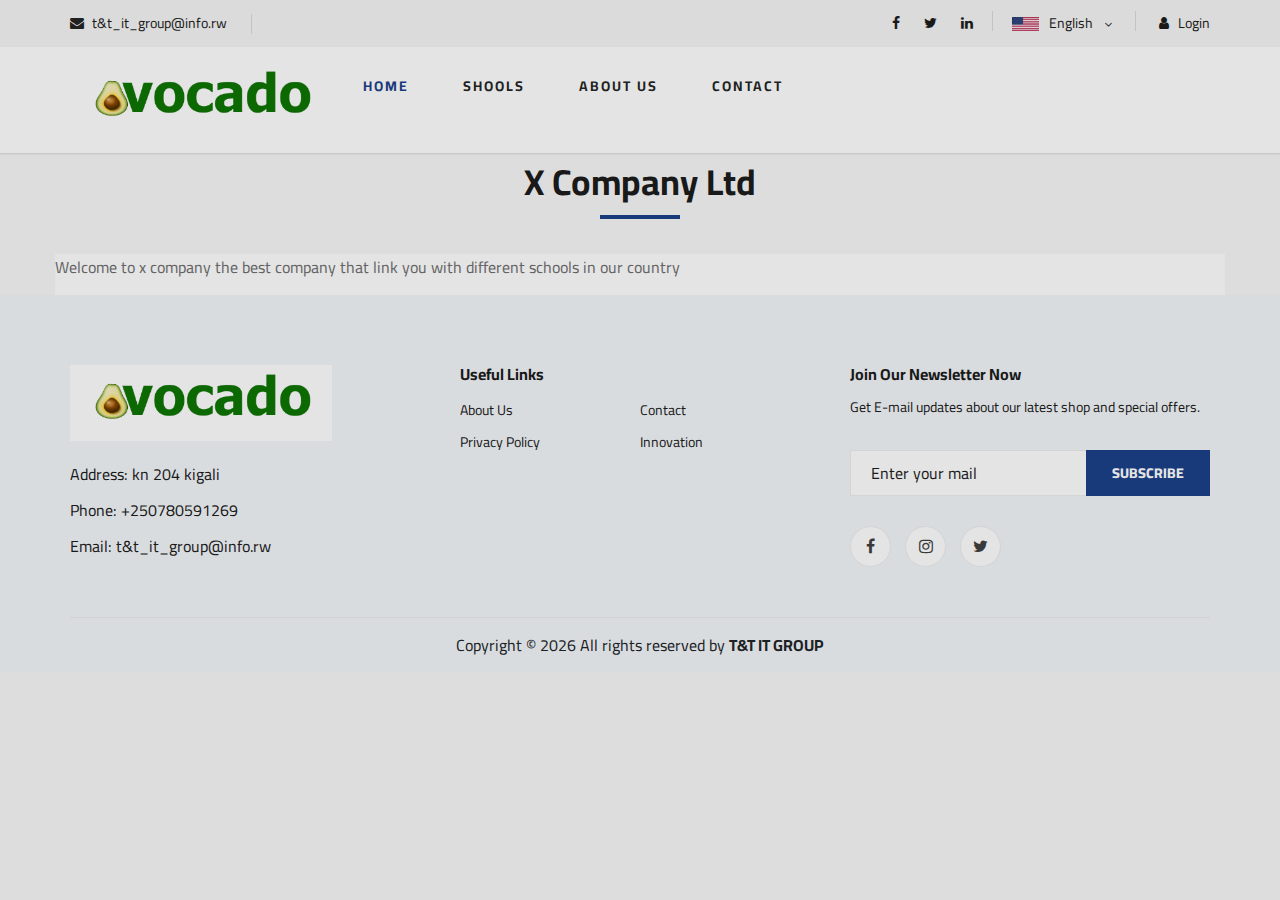
==== index.html @ 7d03db3f "uploading files" ====
<!DOCTYPE html>
<html lang="eng">

<head>
    <!-- <meta charset="UTF-8">
    <meta name="description" content="Ogani Template">
    <meta name="keywords" content="Ogani, unica, creative, html">
    <meta name="viewport" content="width=device-width, initial-scale=1.0">
    <meta http-equiv="X-UA-Compatible" content="ie=edge"> -->
    <title>Home | ...</title>

    <!-- Google Font -->
    <link href="https://fonts.googleapis.com/css2?family=Cairo:wght@200;300;400;600;900&display=swap" rel="stylesheet">

    <!-- Css Styles -->
    <link rel="stylesheet" href="css/bootstrap.min.css" type="text/css">
    <link rel="stylesheet" href="css/font-awesome.min.css" type="text/css">
    <link rel="stylesheet" href="css/elegant-icons.css" type="text/css">
    <link rel="stylesheet" href="css/nice-select.css" type="text/css">
    <link rel="stylesheet" href="css/jquery-ui.min.css" type="text/css">
    <link rel="stylesheet" href="css/owl.carousel.min.css" type="text/css">
    <link rel="stylesheet" href="css/slicknav.min.css" type="text/css">
    <link rel="stylesheet" href="css/style.css" type="text/css">
</head>

<body>
    <!-- Page Preloder -->
    <div id="preloder">
        <div class="loader"></div>
    </div>

    <!-- Humberger Begin -->
    <div class="humberger__menu__overlay"></div>
    <div class="humberger__menu__wrapper">
        <div class="humberger__menu__logo">
            <a href="#"><img src="img/logo.png" alt=""></a>
        </div>
        <div class="humberger__menu__cart">
            <ul>
                <li><a href="#"><i class="fa fa-heart"></i> <span>1</span></a></li>
                <li><a href="#"><i class="fa fa-shopping-bag"></i> <span>3</span></a></li>
            </ul>
            <div class="header__cart__price">item: <span>$150.00</span></div>
        </div>
        <div class="humberger__menu__widget">
            <div class="header__top__right__language">
                <img src="img/language.png" alt="">
                <div>English</div>
                <span class="arrow_carrot-down"></span>
                <ul>
                    <li><a href="#">Kinyarwanda</a></li>
                    <li><a href="#">English</a></li>
                </ul>
            </div>
            <div class="header__top__right__auth">
                <a href="#"><i class="fa fa-user"></i> Login</a>
            </div>
        </div>
        <nav class="humberger__menu__nav mobile-menu">
            <ul>
                <li class="active"><a href="#">Home</a></li>
                <li><a href="shools.html">Shools</a></li>
                <li><a href="./contact.html">About Us</a></li>
                <li><a href="./contact.html">Contact</a></li>
            </ul>
        </nav>
        <div id="mobile-menu-wrap"></div>
        
        <div class="humberger__menu__contact">
            <ul>
                <li><i class="fa fa-envelope"></i> t&t_it_group@info.rw</li>
                <li></li>
            </ul>
        </div>
    </div>
    <!-- Humberger End -->

    <!-- Header Section Begin -->
    <header class="header">
        <div class="header__top">
            <div class="container">
                <div class="row">
                    <div class="col-lg-6 col-md-6">
                        <div class="header__top__left">
                            <ul>
                                <li><i class="fa fa-envelope"></i> t&t_it_group@info.rw</li>
                                <li></li>
                            </ul>
                        </div>
                    </div>
                    <div class="col-lg-6 col-md-6">
                        <div class="header__top__right">
                            <div class="header__top__right__social">
                                <a href="#"><i class="fa fa-facebook"></i></a>
                                <a href="#"><i class="fa fa-twitter"></i></a>
                                <a href="#"><i class="fa fa-linkedin"></i></a>

                            </div>
                            <div class="header__top__right__language">
                                <img src="img/language.png" alt="">
                                <div>English</div>
                                <span class="arrow_carrot-down"></span>
                                <ul>
                                    <li><a href="#">Kinyarwanda</a></li>
                                    <li><a href="#">English</a></li>
                                </ul>
                            </div>
                            <div class="header__top__right__auth">
                                <a href="#"><i class="fa fa-user"></i> Login</a>
                            </div>
                        </div>
                    </div>
                </div>
            </div>
        </div>
        <div class="div_header mb-2">
            <div class="container">
                <div class="row">
                    <div class="col-lg-3">
                        <div class="header__logo">
                            <a href="./index.html"><img src="img/logo.png" alt=""></a>
                        </div>
                    </div>
                    <div class="col-lg-6">
                        <nav class="header__menu">
                            <ul>
                                <li class="active"><a href="#">Home</a></li>
                                <li><a href="shools.html">Shools</a></li>
                                <li><a href="./about.html">About Us</a></li>
                                <li><a href="./contact.html">Contact</a></li>
                            </ul>
                        </nav>
                    </div>
                    
                </div>
                <div class="humberger__open">
                    <i class="fa fa-bars"></i>
                </div>
            </div>
        </div>
    </header>
    <!-- Header Section End -->

    <section class="categories">
        <div class="container">
            <div class="section-title">
                <h2 class="text-center">X Company Ltd</h2>
            </div>
            <div class="row text-center p-10" style="background-color: white;">
                <p>Welcome to x company the best company that link you with different schools in our country</p>
            </div>
            <!-- <div class="product__pagination text-center">
                <a href="teams.html" style="width: 2.5cm;">SEE ALL</a>
            </div> -->
        </div>
    </section>


    <!-- Footer Section Begin -->
    <footer class="footer spad">
        <div class="container">
            <div class="row">
                <div class="col-lg-3 col-md-6 col-sm-6">
                    <div class="footer__about">
                        <div class="footer__about__logo">
                            <a href="./index.html"><img src="img/logo.png" alt=""></a>
                        </div>
                        <ul>
                            <li>Address: kn 204 kigali</li>
                            <li>Phone: +250780591269</li>
                            <li>Email: t&t_it_group@info.rw</li>
                        </ul>
                    </div>
                </div>
                <div class="col-lg-4 col-md-6 col-sm-6 offset-lg-1">
                    <div class="footer__widget">
                        <h6>Useful Links</h6>
                        <ul>
                            <li><a href="#">About Us</a></li>
                            <!-- <li><a href="#">About Our Shop</a></li>
                            <li><a href="#">Secure Shopping</a></li>
                            <li><a href="#">Delivery infomation</a></li> -->
                            <li><a href="#">Privacy Policy</a></li>
                            <!-- <li><a href="#">Our Sitemap</a></li> -->
                        </ul>
                        <ul>
                            <!-- <li><a href="#">Who We Are</a></li>
                            <li><a href="#">Our Services</a></li>
                            <li><a href="#">Projects</a></li> -->
                            <li><a href="#">Contact</a></li>
                            <li><a href="#">Innovation</a></li>
                            <!-- <li><a href="#">Testimonials</a></li> -->
                        </ul>
                    </div>
                </div>
                <div class="col-lg-4 col-md-12">
                    <div class="footer__widget">
                        <h6>Join Our Newsletter Now</h6>
                        <p>Get E-mail updates about our latest shop and special offers.</p>
                        <form action="#">
                            <input type="text" placeholder="Enter your mail">
                            <button type="submit" class="site-btn">Subscribe</button>
                        </form>
                        <div class="footer__widget__social">
                            <a href="#"><i class="fa fa-facebook"></i></a>
                            <a href="#"><i class="fa fa-instagram"></i></a>
                            <a href="#"><i class="fa fa-twitter"></i></a>

                        </div>
                    </div>
                </div>
            </div>
            <div class="row">
                <div class="col-lg-12">
                    <div class="footer__copyright text-center">
                        Copyright &copy;
                        <script>document.write(new Date().getFullYear());</script> All rights reserved by <b>T&T IT
                            GROUP
                        </b>
                    </div>
                </div>
            </div>
    </footer>
    <!-- Footer Section End -->

    <!-- Js Plugins -->
    <script src="js/jquery-3.3.1.min.js"></script>
    <script src="js/bootstrap.min.js"></script>
    <script src="js/jquery.nice-select.min.js"></script>
    <script src="js/jquery-ui.min.js"></script>
    <script src="js/jquery.slicknav.js"></script>
    <script src="js/mixitup.min.js"></script>
    <script src="js/owl.carousel.min.js"></script>
    <script src="js/main.js"></script>



</body>

</html>
---- css/elegant-icons.css ----
@font-face {
	font-family: 'ElegantIcons';
	src:url('../fonts/ElegantIcons.eot');
	src:url('../fonts/ElegantIcons.eot?#iefix') format('embedded-opentype'),
		url('../fonts/ElegantIcons.woff') format('woff'),
		url('../fonts/ElegantIcons.ttf') format('truetype'),
		url('../fonts/ElegantIcons.svg#ElegantIcons') format('svg');
	font-weight: normal;
	font-style: normal;
}

/* Use the following CSS code if you want to use data attributes for inserting your icons */
[data-icon]:before {
	font-family: 'ElegantIcons';
	content: attr(data-icon);
	speak: none;
	font-weight: normal;
	font-variant: normal;
	text-transform: none;
	line-height: 1;
	-webkit-font-smoothing: antialiased;
	-moz-osx-font-smoothing: grayscale;
}

/* Use the following CSS code if you want to have a class per icon */
/*
Instead of a list of all class selectors,
you can use the generic selector below, but it's slower:
[class*="your-class-prefix"] {
*/
.arrow_up, .arrow_down, .arrow_left, .arrow_right, .arrow_left-up, .arrow_right-up, .arrow_right-down, .arrow_left-down, .arrow-up-down, .arrow_up-down_alt, .arrow_left-right_alt, .arrow_left-right, .arrow_expand_alt2, .arrow_expand_alt, .arrow_condense, .arrow_expand, .arrow_move, .arrow_carrot-up, .arrow_carrot-down, .arrow_carrot-left, .arrow_carrot-right, .arrow_carrot-2up, .arrow_carrot-2down, .arrow_carrot-2left, .arrow_carrot-2right, .arrow_carrot-up_alt2, .arrow_carrot-down_alt2, .arrow_carrot-left_alt2, .arrow_carrot-right_alt2, .arrow_carrot-2up_alt2, .arrow_carrot-2down_alt2, .arrow_carrot-2left_alt2, .arrow_carrot-2right_alt2, .arrow_triangle-up, .arrow_triangle-down, .arrow_triangle-left, .arrow_triangle-right, .arrow_triangle-up_alt2, .arrow_triangle-down_alt2, .arrow_triangle-left_alt2, .arrow_triangle-right_alt2, .arrow_back, .icon_minus-06, .icon_plus, .icon_close, .icon_check, .icon_minus_alt2, .icon_plus_alt2, .icon_close_alt2, .icon_check_alt2, .icon_zoom-out_alt, .icon_zoom-in_alt, .icon_search, .icon_box-empty, .icon_box-selected, .icon_minus-box, .icon_plus-box, .icon_box-checked, .icon_circle-empty, .icon_circle-slelected, .icon_stop_alt2, .icon_stop, .icon_pause_alt2, .icon_pause, .icon_menu, .icon_menu-square_alt2, .icon_menu-circle_alt2, .icon_ul, .icon_ol, .icon_adjust-horiz, .icon_adjust-vert, .icon_document_alt, .icon_documents_alt, .icon_pencil, .icon_pencil-edit_alt, .icon_pencil-edit, .icon_folder-alt, .icon_folder-open_alt, .icon_folder-add_alt, .icon_info_alt, .icon_error-oct_alt, .icon_error-circle_alt, .icon_error-triangle_alt, .icon_question_alt2, .icon_question, .icon_comment_alt, .icon_chat_alt, .icon_vol-mute_alt, .icon_volume-low_alt, .icon_volume-high_alt, .icon_quotations, .icon_quotations_alt2, .icon_clock_alt, .icon_lock_alt, .icon_lock-open_alt, .icon_key_alt, .icon_cloud_alt, .icon_cloud-upload_alt, .icon_cloud-download_alt, .icon_image, .icon_images, .icon_lightbulb_alt, .icon_gift_alt, .icon_house_alt, .icon_genius, .icon_mobile, .icon_tablet, .icon_laptop, .icon_desktop, .icon_camera_alt, .icon_mail_alt, .icon_cone_alt, .icon_ribbon_alt, .icon_bag_alt, .icon_creditcard, .icon_cart_alt, .icon_paperclip, .icon_tag_alt, .icon_tags_alt, .icon_trash_alt, .icon_cursor_alt, .icon_mic_alt, .icon_compass_alt, .icon_pin_alt, .icon_pushpin_alt, .icon_map_alt, .icon_drawer_alt, .icon_toolbox_alt, .icon_book_alt, .icon_calendar, .icon_film, .icon_table, .icon_contacts_alt, .icon_headphones, .icon_lifesaver, .icon_piechart, .icon_refresh, .icon_link_alt, .icon_link, .icon_loading, .icon_blocked, .icon_archive_alt, .icon_heart_alt, .icon_star_alt, .icon_star-half_alt, .icon_star, .icon_star-half, .icon_tools, .icon_tool, .icon_cog, .icon_cogs, .arrow_up_alt, .arrow_down_alt, .arrow_left_alt, .arrow_right_alt, .arrow_left-up_alt, .arrow_right-up_alt, .arrow_right-down_alt, .arrow_left-down_alt, .arrow_condense_alt, .arrow_expand_alt3, .arrow_carrot_up_alt, .arrow_carrot-down_alt, .arrow_carrot-left_alt, .arrow_carrot-right_alt, .arrow_carrot-2up_alt, .arrow_carrot-2dwnn_alt, .arrow_carrot-2left_alt, .arrow_carrot-2right_alt, .arrow_triangle-up_alt, .arrow_triangle-down_alt, .arrow_triangle-left_alt, .arrow_triangle-right_alt, .icon_minus_alt, .icon_plus_alt, .icon_close_alt, .icon_check_alt, .icon_zoom-out, .icon_zoom-in, .icon_stop_alt, .icon_menu-square_alt, .icon_menu-circle_alt, .icon_document, .icon_documents, .icon_pencil_alt, .icon_folder, .icon_folder-open, .icon_folder-add, .icon_folder_upload, .icon_folder_download, .icon_info, .icon_error-circle, .icon_error-oct, .icon_error-triangle, .icon_question_alt, .icon_comment, .icon_chat, .icon_vol-mute, .icon_volume-low, .icon_volume-high, .icon_quotations_alt, .icon_clock, .icon_lock, .icon_lock-open, .icon_key, .icon_cloud, .icon_cloud-upload, .icon_cloud-download, .icon_lightbulb, .icon_gift, .icon_house, .icon_camera, .icon_mail, .icon_cone, .icon_ribbon, .icon_bag, .icon_cart, .icon_tag, .icon_tags, .icon_trash, .icon_cursor, .icon_mic, .icon_compass, .icon_pin, .icon_pushpin, .icon_map, .icon_drawer, .icon_toolbox, .icon_book, .icon_contacts, .icon_archive, .icon_heart, .icon_profile, .icon_group, .icon_grid-2x2, .icon_grid-3x3, .icon_music, .icon_pause_alt, .icon_phone, .icon_upload, .icon_download, .social_facebook, .social_twitter, .social_pinterest, .social_googleplus, .social_tumblr, .social_tumbleupon, .social_wordpress, .social_instagram, .social_dribbble, .social_vimeo, .social_linkedin, .social_rss, .social_deviantart, .social_share, .social_myspace, .social_skype, .social_youtube, .social_picassa, .social_googledrive, .social_flickr, .social_blogger, .social_spotify, .social_delicious, .social_facebook_circle, .social_twitter_circle, .social_pinterest_circle, .social_googleplus_circle, .social_tumblr_circle, .social_stumbleupon_circle, .social_wordpress_circle, .social_instagram_circle, .social_dribbble_circle, .social_vimeo_circle, .social_linkedin_circle, .social_rss_circle, .social_deviantart_circle, .social_share_circle, .social_myspace_circle, .social_skype_circle, .social_youtube_circle, .social_picassa_circle, .social_googledrive_alt2, .social_flickr_circle, .social_blogger_circle, .social_spotify_circle, .social_delicious_circle, .social_facebook_square, .social_twitter_square, .social_pinterest_square, .social_googleplus_square, .social_tumblr_square, .social_stumbleupon_square, .social_wordpress_square, .social_instagram_square, .social_dribbble_square, .social_vimeo_square, .social_linkedin_square, .social_rss_square, .social_deviantart_square, .social_share_square, .social_myspace_square, .social_skype_square, .social_youtube_square, .social_picassa_square, .social_googledrive_square, .social_flickr_square, .social_blogger_square, .social_spotify_square, .social_delicious_square, .icon_printer, .icon_calulator, .icon_building, .icon_floppy, .icon_drive, .icon_search-2, .icon_id, .icon_id-2, .icon_puzzle, .icon_like, .icon_dislike, .icon_mug, .icon_currency, .icon_wallet, .icon_pens, .icon_easel, .icon_flowchart, .icon_datareport, .icon_briefcase, .icon_shield, .icon_percent, .icon_globe, .icon_globe-2, .icon_target, .icon_hourglass, .icon_balance, .icon_rook, .icon_printer-alt, .icon_calculator_alt, .icon_building_alt, .icon_floppy_alt, .icon_drive_alt, .icon_search_alt, .icon_id_alt, .icon_id-2_alt, .icon_puzzle_alt, .icon_like_alt, .icon_dislike_alt, .icon_mug_alt, .icon_currency_alt, .icon_wallet_alt, .icon_pens_alt, .icon_easel_alt, .icon_flowchart_alt, .icon_datareport_alt, .icon_briefcase_alt, .icon_shield_alt, .icon_percent_alt, .icon_globe_alt, .icon_clipboard {
	font-family: 'ElegantIcons';
	speak: none;
	font-style: normal;
	font-weight: normal;
	font-variant: normal;
	text-transform: none;
	line-height: 1;
	-webkit-font-smoothing: antialiased;
}
.arrow_up:before {
	content: "\21";
}
.arrow_down:before {
	content: "\22";
}
.arrow_left:before {
	content: "\23";
}
.arrow_right:before {
	content: "\24";
}
.arrow_left-up:before {
	content: "\25";
}
.arrow_right-up:before {
	content: "\26";
}
.arrow_right-down:before {
	content: "\27";
}
.arrow_left-down:before {
	content: "\28";
}
.arrow-up-down:before {
	content: "\29";
}
.arrow_up-down_alt:before {
	content: "\2a";
}
.arrow_left-right_alt:before {
	content: "\2b";
}
.arrow_left-right:before {
	content: "\2c";
}
.arrow_expand_alt2:before {
	content: "\2d";
}
.arrow_expand_alt:before {
	content: "\2e";
}
.arrow_condense:before {
	content: "\2f";
}
.arrow_expand:before {
	content: "\30";
}
.arrow_move:before {
	content: "\31";
}
.arrow_carrot-up:before {
	content: "\32";
}
.arrow_carrot-down:before {
	content: "\33";
}
.arrow_carrot-left:before {
	content: "\34";
}
.arrow_carrot-right:before {
	content: "\35";
}
.arrow_carrot-2up:before {
	content: "\36";
}
.arrow_carrot-2down:before {
	content: "\37";
}
.arrow_carrot-2left:before {
	content: "\38";
}
.arrow_carrot-2right:before {
	content: "\39";
}
.arrow_carrot-up_alt2:before {
	content: "\3a";
}
.arrow_carrot-down_alt2:before {
	content: "\3b";
}
.arrow_carrot-left_alt2:before {
	content: "\3c";
}
.arrow_carrot-right_alt2:before {
	content: "\3d";
}
.arrow_carrot-2up_alt2:before {
	content: "\3e";
}
.arrow_carrot-2down_alt2:before {
	content: "\3f";
}
.arrow_carrot-2left_alt2:before {
	content: "\40";
}
.arrow_carrot-2right_alt2:before {
	content: "\41";
}
.arrow_triangle-up:before {
	content: "\42";
}
.arrow_triangle-down:before {
	content: "\43";
}
.arrow_triangle-left:before {
	content: "\44";
}
.arrow_triangle-right:before {
	content: "\45";
}
.arrow_triangle-up_alt2:before {
	content: "\46";
}
.arrow_triangle-down_alt2:before {
	content: "\47";
}
.arrow_triangle-left_alt2:before {
	content: "\48";
}
.arrow_triangle-right_alt2:before {
	content: "\49";
}
.arrow_back:before {
	content: "\4a";
}
.icon_minus-06:before {
	content: "\4b";
}
.icon_plus:before {
	content: "\4c";
}
.icon_close:before {
	content: "\4d";
}
.icon_check:before {
	content: "\4e";
}
.icon_minus_alt2:before {
	content: "\4f";
}
.icon_plus_alt2:before {
	content: "\50";
}
.icon_close_alt2:before {
	content: "\51";
}
.icon_check_alt2:before {
	content: "\52";
}
.icon_zoom-out_alt:before {
	content: "\53";
}
.icon_zoom-in_alt:before {
	content: "\54";
}
.icon_search:before {
	content: "\55";
}
.icon_box-empty:before {
	content: "\56";
}
.icon_box-selected:before {
	content: "\57";
}
.icon_minus-box:before {
	content: "\58";
}
.icon_plus-box:before {
	content: "\59";
}
.icon_box-checked:before {
	content: "\5a";
}
.icon_circle-empty:before {
	content: "\5b";
}
.icon_circle-slelected:before {
	content: "\5c";
}
.icon_stop_alt2:before {
	content: "\5d";
}
.icon_stop:before {
	content: "\5e";
}
.icon_pause_alt2:before {
	content: "\5f";
}
.icon_pause:before {
	content: "\60";
}
.icon_menu:before {
	content: "\61";
}
.icon_menu-square_alt2:before {
	content: "\62";
}
.icon_menu-circle_alt2:before {
	content: "\63";
}
.icon_ul:before {
	content: "\64";
}
.icon_ol:before {
	content: "\65";
}
.icon_adjust-horiz:before {
	content: "\66";
}
.icon_adjust-vert:before {
	content: "\67";
}
.icon_document_alt:before {
	content: "\68";
}
.icon_documents_alt:before {
	content: "\69";
}
.icon_pencil:before {
	content: "\6a";
}
.icon_pencil-edit_alt:before {
	content: "\6b";
}
.icon_pencil-edit:before {
	content: "\6c";
}
.icon_folder-alt:before {
	content: "\6d";
}
.icon_folder-open_alt:before {
	content: "\6e";
}
.icon_folder-add_alt:before {
	content: "\6f";
}
.icon_info_alt:before {
	content: "\70";
}
.icon_error-oct_alt:before {
	content: "\71";
}
.icon_error-circle_alt:before {
	content: "\72";
}
.icon_error-triangle_alt:before {
	content: "\73";
}
.icon_question_alt2:before {
	content: "\74";
}
.icon_question:before {
	content: "\75";
}
.icon_comment_alt:before {
	content: "\76";
}
.icon_chat_alt:before {
	content: "\77";
}
.icon_vol-mute_alt:before {
	content: "\78";
}
.icon_volume-low_alt:before {
	content: "\79";
}
.icon_volume-high_alt:before {
	content: "\7a";
}
.icon_quotations:before {
	content: "\7b";
}
.icon_quotations_alt2:before {
	content: "\7c";
}
.icon_clock_alt:before {
	content: "\7d";
}
.icon_lock_alt:before {
	content: "\7e";
}
.icon_lock-open_alt:before {
	content: "\e000";
}
.icon_key_alt:before {
	content: "\e001";
}
.icon_cloud_alt:before {
	content: "\e002";
}
.icon_cloud-upload_alt:before {
	content: "\e003";
}
.icon_cloud-download_alt:before {
	content: "\e004";
}
.icon_image:before {
	content: "\e005";
}
.icon_images:before {
	content: "\e006";
}
.icon_lightbulb_alt:before {
	content: "\e007";
}
.icon_gift_alt:before {
	content: "\e008";
}
.icon_house_alt:before {
	content: "\e009";
}
.icon_genius:before {
	content: "\e00a";
}
.icon_mobile:before {
	content: "\e00b";
}
.icon_tablet:before {
	content: "\e00c";
}
.icon_laptop:before {
	content: "\e00d";
}
.icon_desktop:before {
	content: "\e00e";
}
.icon_camera_alt:before {
	content: "\e00f";
}
.icon_mail_alt:before {
	content: "\e010";
}
.icon_cone_alt:before {
	content: "\e011";
}
.icon_ribbon_alt:before {
	content: "\e012";
}
.icon_bag_alt:before {
	content: "\e013";
}
.icon_creditcard:before {
	content: "\e014";
}
.icon_cart_alt:before {
	content: "\e015";
}
.icon_paperclip:before {
	content: "\e016";
}
.icon_tag_alt:before {
	content: "\e017";
}
.icon_tags_alt:before {
	content: "\e018";
}
.icon_trash_alt:before {
	content: "\e019";
}
.icon_cursor_alt:before {
	content: "\e01a";
}
.icon_mic_alt:before {
	content: "\e01b";
}
.icon_compass_alt:before {
	content: "\e01c";
}
.icon_pin_alt:before {
	content: "\e01d";
}
.icon_pushpin_alt:before {
	content: "\e01e";
}
.icon_map_alt:before {
	content: "\e01f";
}
.icon_drawer_alt:before {
	content: "\e020";
}
.icon_toolbox_alt:before {
	content: "\e021";
}
.icon_book_alt:before {
	content: "\e022";
}
.icon_calendar:before {
	content: "\e023";
}
.icon_film:before {
	content: "\e024";
}
.icon_table:before {
	content: "\e025";
}
.icon_contacts_alt:before {
	content: "\e026";
}
.icon_headphones:before {
	content: "\e027";
}
.icon_lifesaver:before {
	content: "\e028";
}
.icon_piechart:before {
	content: "\e029";
}
.icon_refresh:before {
	content: "\e02a";
}
.icon_link_alt:before {
	content: "\e02b";
}
.icon_link:before {
	content: "\e02c";
}
.icon_loading:before {
	content: "\e02d";
}
.icon_blocked:before {
	content: "\e02e";
}
.icon_archive_alt:before {
	content: "\e02f";
}
.icon_heart_alt:before {
	content: "\e030";
}
.icon_star_alt:before {
	content: "\e031";
}
.icon_star-half_alt:before {
	content: "\e032";
}
.icon_star:before {
	content: "\e033";
}
.icon_star-half:before {
	content: "\e034";
}
.icon_tools:before {
	content: "\e035";
}
.icon_tool:before {
	content: "\e036";
}
.icon_cog:before {
	content: "\e037";
}
.icon_cogs:before {
	content: "\e038";
}
.arrow_up_alt:before {
	content: "\e039";
}
.arrow_down_alt:before {
	content: "\e03a";
}
.arrow_left_alt:before {
	content: "\e03b";
}
.arrow_right_alt:before {
	content: "\e03c";
}
.arrow_left-up_alt:before {
	content: "\e03d";
}
.arrow_right-up_alt:before {
	content: "\e03e";
}
.arrow_right-down_alt:before {
	content: "\e03f";
}
.arrow_left-down_alt:before {
	content: "\e040";
}
.arrow_condense_alt:before {
	content: "\e041";
}
.arrow_expand_alt3:before {
	content: "\e042";
}
.arrow_carrot_up_alt:before {
	content: "\e043";
}
.arrow_carrot-down_alt:before {
	content: "\e044";
}
.arrow_carrot-left_alt:before {
	content: "\e045";
}
.arrow_carrot-right_alt:before {
	content: "\e046";
}
.arrow_carrot-2up_alt:before {
	content: "\e047";
}
.arrow_carrot-2dwnn_alt:before {
	content: "\e048";
}
.arrow_carrot-2left_alt:before {
	content: "\e049";
}
.arrow_carrot-2right_alt:before {
	content: "\e04a";
}
.arrow_triangle-up_alt:before {
	content: "\e04b";
}
.arrow_triangle-down_alt:before {
	content: "\e04c";
}
.arrow_triangle-left_alt:before {
	content: "\e04d";
}
.arrow_triangle-right_alt:before {
	content: "\e04e";
}
.icon_minus_alt:before {
	content: "\e04f";
}
.icon_plus_alt:before {
	content: "\e050";
}
.icon_close_alt:before {
	content: "\e051";
}
.icon_check_alt:before {
	content: "\e052";
}
.icon_zoom-out:before {
	content: "\e053";
}
.icon_zoom-in:before {
	content: "\e054";
}
.icon_stop_alt:before {
	content: "\e055";
}
.icon_menu-square_alt:before {
	content: "\e056";
}
.icon_menu-circle_alt:before {
	content: "\e057";
}
.icon_document:before {
	content: "\e058";
}
.icon_documents:before {
	content: "\e059";
}
.icon_pencil_alt:before {
	content: "\e05a";
}
.icon_folder:before {
	content: "\e05b";
}
.icon_folder-open:before {
	content: "\e05c";
}
.icon_folder-add:before {
	content: "\e05d";
}
.icon_folder_upload:before {
	content: "\e05e";
}
.icon_folder_download:before {
	content: "\e05f";
}
.icon_info:before {
	content: "\e060";
}
.icon_error-circle:before {
	content: "\e061";
}
.icon_error-oct:before {
	content: "\e062";
}
.icon_error-triangle:before {
	content: "\e063";
}
.icon_question_alt:before {
	content: "\e064";
}
.icon_comment:before {
	content: "\e065";
}
.icon_chat:before {
	content: "\e066";
}
.icon_vol-mute:before {
	content: "\e067";
}
.icon_volume-low:before {
	content: "\e068";
}
.icon_volume-high:before {
	content: "\e069";
}
.icon_quotations_alt:before {
	content: "\e06a";
}
.icon_clock:before {
	content: "\e06b";
}
.icon_lock:before {
	content: "\e06c";
}
.icon_lock-open:before {
	content: "\e06d";
}
.icon_key:before {
	content: "\e06e";
}
.icon_cloud:before {
	content: "\e06f";
}
.icon_cloud-upload:before {
	content: "\e070";
}
.icon_cloud-download:before {
	content: "\e071";
}
.icon_lightbulb:before {
	content: "\e072";
}
.icon_gift:before {
	content: "\e073";
}
.icon_house:before {
	content: "\e074";
}
.icon_camera:before {
	content: "\e075";
}
.icon_mail:before {
	content: "\e076";
}
.icon_cone:before {
	content: "\e077";
}
.icon_ribbon:before {
	content: "\e078";
}
.icon_bag:before {
	content: "\e079";
}
.icon_cart:before {
	content: "\e07a";
}
.icon_tag:before {
	content: "\e07b";
}
.icon_tags:before {
	content: "\e07c";
}
.icon_trash:before {
	content: "\e07d";
}
.icon_cursor:before {
	content: "\e07e";
}
.icon_mic:before {
	content: "\e07f";
}
.icon_compass:before {
	content: "\e080";
}
.icon_pin:before {
	content: "\e081";
}
.icon_pushpin:before {
	content: "\e082";
}
.icon_map:before {
	content: "\e083";
}
.icon_drawer:before {
	content: "\e084";
}
.icon_toolbox:before {
	content: "\e085";
}
.icon_book:before {
	content: "\e086";
}
.icon_contacts:before {
	content: "\e087";
}
.icon_archive:before {
	content: "\e088";
}
.icon_heart:before {
	content: "\e089";
}
.icon_profile:before {
	content: "\e08a";
}
.icon_group:before {
	content: "\e08b";
}
.icon_grid-2x2:before {
	content: "\e08c";
}
.icon_grid-3x3:before {
	content: "\e08d";
}
.icon_music:before {
	content: "\e08e";
}
.icon_pause_alt:before {
	content: "\e08f";
}
.icon_phone:before {
	content: "\e090";
}
.icon_upload:before {
	content: "\e091";
}
.icon_download:before {
	content: "\e092";
}
.social_facebook:before {
	content: "\e093";
}
.social_twitter:before {
	content: "\e094";
}
.social_pinterest:before {
	content: "\e095";
}
.social_googleplus:before {
	content: "\e096";
}
.social_tumblr:before {
	content: "\e097";
}
.social_tumbleupon:before {
	content: "\e098";
}
.social_wordpress:before {
	content: "\e099";
}
.social_instagram:before {
	content: "\e09a";
}
.social_dribbble:before {
	content: "\e09b";
}
.social_vimeo:before {
	content: "\e09c";
}
.social_linkedin:before {
	content: "\e09d";
}
.social_rss:before {
	content: "\e09e";
}
.social_deviantart:before {
	content: "\e09f";
}
.social_share:before {
	content: "\e0a0";
}
.social_myspace:before {
	content: "\e0a1";
}
.social_skype:before {
	content: "\e0a2";
}
.social_youtube:before {
	content: "\e0a3";
}
.social_picassa:before {
	content: "\e0a4";
}
.social_googledrive:before {
	content: "\e0a5";
}
.social_flickr:before {
	content: "\e0a6";
}
.social_blogger:before {
	content: "\e0a7";
}
.social_spotify:before {
	content: "\e0a8";
}
.social_delicious:before {
	content: "\e0a9";
}
.social_facebook_circle:before {
	content: "\e0aa";
}
.social_twitter_circle:before {
	content: "\e0ab";
}
.social_pinterest_circle:before {
	content: "\e0ac";
}
.social_googleplus_circle:before {
	content: "\e0ad";
}
.social_tumblr_circle:before {
	content: "\e0ae";
}
.social_stumbleupon_circle:before {
	content: "\e0af";
}
.social_wordpress_circle:before {
	content: "\e0b0";
}
.social_instagram_circle:before {
	content: "\e0b1";
}
.social_dribbble_circle:before {
	content: "\e0b2";
}
.social_vimeo_circle:before {
	content: "\e0b3";
}
.social_linkedin_circle:before {
	content: "\e0b4";
}
.social_rss_circle:before {
	content: "\e0b5";
}
.social_deviantart_circle:before {
	content: "\e0b6";
}
.social_share_circle:before {
	content: "\e0b7";
}
.social_myspace_circle:before {
	content: "\e0b8";
}
.social_skype_circle:before {
	content: "\e0b9";
}
.social_youtube_circle:before {
	content: "\e0ba";
}
.social_picassa_circle:before {
	content: "\e0bb";
}
.social_googledrive_alt2:before {
	content: "\e0bc";
}
.social_flickr_circle:before {
	content: "\e0bd";
}
.social_blogger_circle:before {
	content: "\e0be";
}
.social_spotify_circle:before {
	content: "\e0bf";
}
.social_delicious_circle:before {
	content: "\e0c0";
}
.social_facebook_square:before {
	content: "\e0c1";
}
.social_twitter_square:before {
	content: "\e0c2";
}
.social_pinterest_square:before {
	content: "\e0c3";
}
.social_googleplus_square:before {
	content: "\e0c4";
}
.social_tumblr_square:before {
	content: "\e0c5";
}
.social_stumbleupon_square:before {
	content: "\e0c6";
}
.social_wordpress_square:before {
	content: "\e0c7";
}
.social_instagram_square:before {
	content: "\e0c8";
}
.social_dribbble_square:before {
	content: "\e0c9";
}
.social_vimeo_square:before {
	content: "\e0ca";
}
.social_linkedin_square:before {
	content: "\e0cb";
}
.social_rss_square:before {
	content: "\e0cc";
}
.social_deviantart_square:before {
	content: "\e0cd";
}
.social_share_square:before {
	content: "\e0ce";
}
.social_myspace_square:before {
	content: "\e0cf";
}
.social_skype_square:before {
	content: "\e0d0";
}
.social_youtube_square:before {
	content: "\e0d1";
}
.social_picassa_square:before {
	content: "\e0d2";
}
.social_googledrive_square:before {
	content: "\e0d3";
}
.social_flickr_square:before {
	content: "\e0d4";
}
.social_blogger_square:before {
	content: "\e0d5";
}
.social_spotify_square:before {
	content: "\e0d6";
}
.social_delicious_square:before {
	content: "\e0d7";
}
.icon_printer:before {
	content: "\e103";
}
.icon_calulator:before {
	content: "\e0ee";
}
.icon_building:before {
	content: "\e0ef";
}
.icon_floppy:before {
	content: "\e0e8";
}
.icon_drive:before {
	content: "\e0ea";
}
.icon_search-2:before {
	content: "\e101";
}
.icon_id:before {
	content: "\e107";
}
.icon_id-2:before {
	content: "\e108";
}
.icon_puzzle:before {
	content: "\e102";
}
.icon_like:before {
	content: "\e106";
}
.icon_dislike:before {
	content: "\e0eb";
}
.icon_mug:before {
	content: "\e105";
}
.icon_currency:before {
	content: "\e0ed";
}
.icon_wallet:before {
	content: "\e100";
}
.icon_pens:before {
	content: "\e104";
}
.icon_easel:before {
	content: "\e0e9";
}
.icon_flowchart:before {
	content: "\e109";
}
.icon_datareport:before {
	content: "\e0ec";
}
.icon_briefcase:before {
	content: "\e0fe";
}
.icon_shield:before {
	content: "\e0f6";
}
.icon_percent:before {
	content: "\e0fb";
}
.icon_globe:before {
	content: "\e0e2";
}
.icon_globe-2:before {
	content: "\e0e3";
}
.icon_target:before {
	content: "\e0f5";
}
.icon_hourglass:before {
	content: "\e0e1";
}
.icon_balance:before {
	content: "\e0ff";
}
.icon_rook:before {
	content: "\e0f8";
}
.icon_printer-alt:before {
	content: "\e0fa";
}
.icon_calculator_alt:before {
	content: "\e0e7";
}
.icon_building_alt:before {
	content: "\e0fd";
}
.icon_floppy_alt:before {
	content: "\e0e4";
}
.icon_drive_alt:before {
	content: "\e0e5";
}
.icon_search_alt:before {
	content: "\e0f7";
}
.icon_id_alt:before {
	content: "\e0e0";
}
.icon_id-2_alt:before {
	content: "\e0fc";
}
.icon_puzzle_alt:before {
	content: "\e0f9";
}
.icon_like_alt:before {
	content: "\e0dd";
}
.icon_dislike_alt:before {
	content: "\e0f1";
}
.icon_mug_alt:before {
	content: "\e0dc";
}
.icon_currency_alt:before {
	content: "\e0f3";
}
.icon_wallet_alt:before {
	content: "\e0d8";
}
.icon_pens_alt:before {
	content: "\e0db";
}
.icon_easel_alt:before {
	content: "\e0f0";
}
.icon_flowchart_alt:before {
	content: "\e0df";
}
.icon_datareport_alt:before {
	content: "\e0f2";
}
.icon_briefcase_alt:before {
	content: "\e0f4";
}
.icon_shield_alt:before {
	content: "\e0d9";
}
.icon_percent_alt:before {
	content: "\e0da";
}
.icon_globe_alt:before {
	content: "\e0de";
}
.icon_clipboard:before {
	content: "\e0e6";
}


	.glyph {
		float: left;
		text-align: center;
		padding: .75em;
		margin: .4em 1.5em .75em 0;
		width: 6em;
text-shadow: none;
	}
        .glyph_big {
        font-size: 128px;
        color: #59c5dc;
        float: left;
        margin-right: 20px;
        }

        .glyph div { padding-bottom: 10px;}

	.glyph input {
		font-family: consolas, monospace;
		font-size: 12px;
		width: 100%;
		text-align: center;
		border: 0;
		box-shadow: 0 0 0 1px #ccc;
		padding: .2em;
                -moz-border-radius: 5px;
                -webkit-border-radius: 5px;
	}
	.centered {
		margin-left: auto;
		margin-right: auto;
	}
	.glyph .fs1 {
		font-size: 2em;
	}
---- css/nice-select.css ----
.nice-select {
  -webkit-tap-highlight-color: transparent;
  background-color: #fff;
  border-radius: 5px;
  border: solid 1px #e8e8e8;
  box-sizing: border-box;
  clear: both;
  cursor: pointer;
  display: block;
  float: left;
  font-family: inherit;
  font-size: 14px;
  font-weight: normal;
  height: 42px;
  line-height: 40px;
  outline: none;
  padding-left: 18px;
  padding-right: 30px;
  position: relative;
  text-align: left !important;
  -webkit-transition: all 0.2s ease-in-out;
  transition: all 0.2s ease-in-out;
  -webkit-user-select: none;
     -moz-user-select: none;
      -ms-user-select: none;
          user-select: none;
  white-space: nowrap;
  width: auto; }
  .nice-select:hover {
    border-color: #dbdbdb; }
  .nice-select:active, .nice-select.open, .nice-select:focus {
    border-color: #999; }
  .nice-select:after {
    border-bottom: 2px solid #999;
    border-right: 2px solid #999;
    content: '';
    display: block;
    height: 5px;
    margin-top: -4px;
    pointer-events: none;
    position: absolute;
    right: 12px;
    top: 50%;
    -webkit-transform-origin: 66% 66%;
        -ms-transform-origin: 66% 66%;
            transform-origin: 66% 66%;
    -webkit-transform: rotate(45deg);
        -ms-transform: rotate(45deg);
            transform: rotate(45deg);
    -webkit-transition: all 0.15s ease-in-out;
    transition: all 0.15s ease-in-out;
    width: 5px; }
  .nice-select.open:after {
    -webkit-transform: rotate(-135deg);
        -ms-transform: rotate(-135deg);
            transform: rotate(-135deg); }
  .nice-select.open .list {
    opacity: 1;
    pointer-events: auto;
    -webkit-transform: scale(1) translateY(0);
        -ms-transform: scale(1) translateY(0);
            transform: scale(1) translateY(0); }
  .nice-select.disabled {
    border-color: #ededed;
    color: #999;
    pointer-events: none; }
    .nice-select.disabled:after {
      border-color: #cccccc; }
  .nice-select.wide {
    width: 100%; }
    .nice-select.wide .list {
      left: 0 !important;
      right: 0 !important; }
  .nice-select.right {
    float: right; }
    .nice-select.right .list {
      left: auto;
      right: 0; }
  .nice-select.small {
    font-size: 12px;
    height: 36px;
    line-height: 34px; }
    .nice-select.small:after {
      height: 4px;
      width: 4px; }
    .nice-select.small .option {
      line-height: 34px;
      min-height: 34px; }
  .nice-select .list {
    background-color: #fff;
    border-radius: 5px;
    box-shadow: 0 0 0 1px rgba(68, 68, 68, 0.11);
    box-sizing: border-box;
    margin-top: 4px;
    opacity: 0;
    overflow: hidden;
    padding: 0;
    pointer-events: none;
    position: absolute;
    top: 100%;
    left: 0;
    -webkit-transform-origin: 50% 0;
        -ms-transform-origin: 50% 0;
            transform-origin: 50% 0;
    -webkit-transform: scale(0.75) translateY(-21px);
        -ms-transform: scale(0.75) translateY(-21px);
            transform: scale(0.75) translateY(-21px);
    -webkit-transition: all 0.2s cubic-bezier(0.5, 0, 0, 1.25), opacity 0.15s ease-out;
    transition: all 0.2s cubic-bezier(0.5, 0, 0, 1.25), opacity 0.15s ease-out;
    z-index: 9; }
    .nice-select .list:hover .option:not(:hover) {
      background-color: transparent !important; }
  .nice-select .option {
    cursor: pointer;
    font-weight: 400;
    line-height: 40px;
    list-style: none;
    min-height: 40px;
    outline: none;
    padding-left: 18px;
    padding-right: 29px;
    text-align: left;
    -webkit-transition: all 0.2s;
    transition: all 0.2s; }
    .nice-select .option:hover, .nice-select .option.focus, .nice-select .option.selected.focus {
      background-color: #f6f6f6; }
    .nice-select .option.selected {
      font-weight: bold; }
    .nice-select .option.disabled {
      background-color: transparent;
      color: #999;
      cursor: default; }

.no-csspointerevents .nice-select .list {
  display: none; }

.no-csspointerevents .nice-select.open .list {
  display: block; }
---- css/style.css ----
/******************************************************************
  Template Name: Ogani
  Description:  Ogani eCommerce  HTML Template
  Author: Colorlib
  Author URI: https://colorlib.com
  Version: 1.0
  Created: Colorlib
******************************************************************/

/*------------------------------------------------------------------
[Table of contents]

1.  Template default CSS
	1.1	Variables
	1.2	Mixins
	1.3	Flexbox
	1.4	Reset
2.  Helper Css
3.  Header Section
4.  Hero Section
5.  Service Section
6.  Categories Section
7.  Featured Section
8.  Latest Product Section
9.  Contact
10.  Footer Style
-------------------------------------------------------------------*/

/*----------------------------------------*/
/* Template default CSS
/*----------------------------------------*/
.div_header{
	position: relative;
        background-color: #fff;
        box-shadow: 0 1px 2px 0 rgba(0,0,0,.14);
        
}

html,
body {
	height: 100%;
	font-family: "Cairo", sans-serif;
	-webkit-font-smoothing: antialiased;
	font-smoothing: antialiased;
	background-color: #f8f8f8
}

h1,
h2,
h3,
h4,
h5,
h6 {
	margin: 0;
	color: #111111;
	font-weight: 400;
	font-family: "Cairo", sans-serif;
}

h1 {
	font-size: 70px;
}

h2 {
	font-size: 36px;
}

h3 {
	font-size: 30px;
}

h4 {
	font-size: 24px;
}

h5 {
	font-size: 18px;
}

h6 {
	font-size: 16px;
}

p {
	font-size: 16px;
	font-family: "Cairo", sans-serif;
	color: #6f6f6f;
	font-weight: 400;
	line-height: 26px;
	margin: 0 0 15px 0;
}

img {
	max-width: 100%;
}

input:focus,
select:focus,
button:focus,
textarea:focus {
	outline: none;
}

a:hover,
a:focus {
	text-decoration: none;
	outline: none;
	color: #ffffff;
}

ul,
ol {
	padding: 0;
	margin: 0;
}

/*---------------------
  Helper CSS
-----------------------*/

.section-title {
	margin-bottom: 50px;
	text-align: center;
}

.section-title h2 {
	color: #1c1c1c;
	font-weight: 700;
	position: relative;
}

.section-title h2:after {
	position: absolute;
	left: 0;
	bottom: -15px;
	right: 0;
	height: 4px;
	width: 80px;
	background: #1b418a;
	content: "";
	margin: 0 auto;
}

.set-bg {
	background-repeat: no-repeat;
	background-size: cover;
	background-position: top center;
}

.spad {
	padding-top: 100px;
	padding-bottom: 100px;
}

.text-white h1,
.text-white h2,
.text-white h3,
.text-white h4,
.text-white h5,
.text-white h6,
.text-white p,
.text-white span,
.text-white li,
.text-white a {
	color: #fff;
}

/* buttons */

.primary-btn {
	display: inline-block;
	font-size: 14px;
	padding: 10px 28px 10px;
	color: #ffffff;
	text-transform: uppercase;
	font-weight: 700;
	background: #1b418a;
	letter-spacing: 2px;
}

.site-btn {
	font-size: 14px;
	color: #ffffff;
	font-weight: 800;
	text-transform: uppercase;
	display: inline-block;
	padding: 13px 30px 12px;
	background: #1b418a;
	border: none;
}

/* Preloder */

#preloder {
	position: fixed;
	width: 100%;
	height: 100%;
	top: 0;
	left: 0;
	z-index: 999999;
	background: #000;
}

.loader {
	width: 40px;
	height: 40px;
	position: absolute;
	top: 50%;
	left: 50%;
	margin-top: -13px;
	margin-left: -13px;
	border-radius: 60px;
	animation: loader 0.8s linear infinite;
	-webkit-animation: loader 0.8s linear infinite;
}

@keyframes loader {
	0% {
		-webkit-transform: rotate(0deg);
		transform: rotate(0deg);
		border: 4px solid #f44336;
		border-left-color: transparent;
	}
	50% {
		-webkit-transform: rotate(180deg);
		transform: rotate(180deg);
		border: 4px solid #673ab7;
		border-left-color: transparent;
	}
	100% {
		-webkit-transform: rotate(360deg);
		transform: rotate(360deg);
		border: 4px solid #f44336;
		border-left-color: transparent;
	}
}

@-webkit-keyframes loader {
	0% {
		-webkit-transform: rotate(0deg);
		border: 4px solid #f44336;
		border-left-color: transparent;
	}
	50% {
		-webkit-transform: rotate(180deg);
		border: 4px solid #673ab7;
		border-left-color: transparent;
	}
	100% {
		-webkit-transform: rotate(360deg);
		border: 4px solid #f44336;
		border-left-color: transparent;
	}
}

/*---------------------
  Header
-----------------------*/

.header__top {
	background: #f5f5f5;
}

.header__top__left {
	padding: 10px 0 13px;
}

.header__top__left ul li {
	font-size: 14px;
	color: #1c1c1c;
	display: inline-block;
	margin-right: 45px;
	position: relative;
}

.header__top__left ul li:after {
	position: absolute;
	right: -25px;
	top: 1px;
	height: 20px;
	width: 1px;
	background: #000000;
	opacity: 0.1;
	content: "";
}

.header__top__left ul li:last-child {
	margin-right: 0;
}

.header__top__left ul li:last-child:after {
	display: none;
}

.header__top__left ul li i {
	color: #252525;
	margin-right: 5px;
}

.header__top__right {
	text-align: right;
	padding: 10px 0 13px;
}

.header__top__right__social {
	position: relative;
	display: inline-block;
	margin-right: 35px;
}

.header__top__right__social:after {
	position: absolute;
	right: -20px;
	top: 1px;
	height: 20px;
	width: 1px;
	background: #000000;
	opacity: 0.1;
	content: "";
}

.header__top__right__social a {
	font-size: 14px;
	display: inline-block;
	color: #1c1c1c;
	margin-right: 20px;
}

.header__top__right__social a:last-child {
	margin-right: 0;
}

.header__top__right__language {
	position: relative;
	display: inline-block;
	margin-right: 40px;
	cursor: pointer;
}

.header__top__right__language:hover ul {
	top: 23px;
	opacity: 1;
	visibility: visible;
}

.header__top__right__language:after {
	position: absolute;
	right: -21px;
	top: 1px;
	height: 20px;
	width: 1px;
	background: #000000;
	opacity: 0.1;
	content: "";
}

.header__top__right__language img {
	margin-right: 6px;
}

.header__top__right__language div {
	font-size: 14px;
	color: #1c1c1c;
	display: inline-block;
	margin-right: 4px;
}

.header__top__right__language span {
	font-size: 14px;
	color: #1c1c1c;
	position: relative;
	top: 2px;
}

.header__top__right__language ul {
	background: #222222;
	width: 100px;
	text-align: left;
	padding: 5px 0;
	position: absolute;
	left: 0;
	top: 43px;
	z-index: 9;
	opacity: 0;
	visibility: hidden;
	-webkit-transition: all, 0.3s;
	-moz-transition: all, 0.3s;
	-ms-transition: all, 0.3s;
	-o-transition: all, 0.3s;
	transition: all, 0.3s;
}

.header__top__right__language ul li {
	list-style: none;
}

.header__top__right__language ul li a {
	font-size: 14px;
	color: #ffffff;
	padding: 5px 10px;
}

.header__top__right__auth {
	display: inline-block;
}

.header__top__right__auth a {
	display: block;
	font-size: 14px;
	color: #1c1c1c;
}

.header__top__right__auth a i {
	margin-right: 6px;
}

.header__logo {
	padding: 15px 0;
}

.header__logo a {
	display: inline-block;
}

.header__menu {
	padding: 24px 0;
}

.header__menu ul li {
	list-style: none;
	display: inline-block;
	margin-right: 50px;
	position: relative;
}

.header__menu ul li .header__menu__dropdown {
	position: absolute;
	left: 0;
	top: 50px;
	background: #222222;
	width: 180px;
	z-index: 9;
	padding: 5px 0;
	-webkit-transition: all, 0.3s;
	-moz-transition: all, 0.3s;
	-ms-transition: all, 0.3s;
	-o-transition: all, 0.3s;
	transition: all, 0.3s;
	opacity: 0;
	visibility: hidden;
}

.header__menu ul li .header__menu__dropdown li {
	margin-right: 0;
	display: block;
}

.header__menu ul li .header__menu__dropdown li:hover>a {
	color: #1b418a;
}

.header__menu ul li .header__menu__dropdown li a {
	text-transform: capitalize;
	color: #ffffff;
	font-weight: 400;
	padding: 5px 15px;
}

.header__menu ul li.active a {
	color: #1b418a;
}

.header__menu ul li:hover .header__menu__dropdown {
	top: 30px;
	opacity: 1;
	visibility: visible;
}

.header__menu ul li:hover>a {
	color: #1b418a;
}

.header__menu ul li:last-child {
	margin-right: 0;
}

.header__menu ul li a {
	font-size: 14px;
	color: #252525;
	text-transform: uppercase;
	font-weight: 700;
	letter-spacing: 2px;
	-webkit-transition: all, 0.3s;
	-moz-transition: all, 0.3s;
	-ms-transition: all, 0.3s;
	-o-transition: all, 0.3s;
	transition: all, 0.3s;
	padding: 5px 0;
	display: block;
}

.header__cart {
	text-align: right;
	padding: 24px 0;
}

.header__cart ul {
	display: inline-block;
	margin-right: 25px;
}

.header__cart ul li {
	list-style: none;
	display: inline-block;
	margin-right: 15px;
}

.header__cart ul li:last-child {
	margin-right: 0;
}

.header__cart ul li a {
	position: relative;
}

.header__cart ul li a i {
	font-size: 18px;
	color: #1c1c1c;
}

.header__cart ul li a span {
	height: 13px;
	width: 13px;
	background: #1b418a;
	font-size: 10px;
	color: #ffffff;
	line-height: 13px;
	text-align: center;
	font-weight: 700;
	display: inline-block;
	border-radius: 50%;
	position: absolute;
	top: 0;
	right: -12px;
}

.header__cart .header__cart__price {
	font-size: 14px;
	color: #6f6f6f;
	display: inline-block;
}

.header__cart .header__cart__price span {
	color: #252525;
	font-weight: 700;
}

.humberger__menu__wrapper {
	display: none;
}

.humberger__open {
	display: none;
}

/*---------------------
  Hero
-----------------------*/

.hero {
	padding-bottom: 50px;
}

.hero.hero-normal {
	padding-bottom: 30px;
}

.hero.hero-normal .hero__categories {
	position: relative;
}

.hero.hero-normal .hero__categories ul {
	display: none;
	position: absolute;
	left: 0;
	top: 46px;
	width: 100%;
	z-index: 9;
	background: #ffffff;
}

.hero.hero-normal .hero__search {
	margin-bottom: 0;
}

.hero__categories__all {
	background: #1b418a;
	position: relative;
	padding: 10px 25px 10px 40px;
	cursor: pointer;
}

.hero__categories__all i {
	font-size: 16px;
	color: #ffffff;
	margin-right: 10px;
}

.hero__categories__all span {
	font-size: 18px;
	font-weight: 700;
	color: #ffffff;
}

.hero__categories__all:after {
	position: absolute;
	right: 18px;
	top: 9px;
	content: "3";
	font-family: "ElegantIcons";
	font-size: 18px;
	color: #ffffff;
}

.hero__categories ul {
	border: 1px solid #ebebeb;
	padding-left: 40px;
	padding-top: 10px;
	padding-bottom: 12px;
}

.hero__categories ul li {
	list-style: none;
}

.hero__categories ul li a {
	font-size: 16px;
	color: #1c1c1c;
	line-height: 39px;
	display: block;
}

.hero__search {
	overflow: hidden;
	margin-bottom: 30px;
}

.hero__search__form {
	width: 580px;
	height: 50px;
	position: relative;
	float: left;
	border:1px solid blue;
	border-radius:2px
}

.hero__search__form form .hero__search__categories {
	width: 30%;
	float: left;
	font-size: 16px;
	color: #1c1c1c;
	font-weight: 700;
	padding-left: 18px;
	padding-top: 11px;
	position: relative;
}

.hero__search__form form .hero__search__categories:after {
	position: absolute;
	right: 0;
	top: 14px;
	height: 20px;
	width: 1px;
	background: #000000;
	opacity: 0.1;
	content: "";
}

.hero__search__form form .hero__search__categories span {
	position: absolute;
	right: 14px;
	top: 14px;
}

.hero__search__form form input {
	width: 100%;
	border: none;
	height: 48px;
	font-size: 16px;
	color: #b2b2b2;
	padding-left: 20px;
}

.hero__search__form form input::placeholder {
	color: #b2b2b2;
}

.hero__search__form form button {
	position: absolute;
	right: 0;
	top: -1px;
	height: 50px;
}

.hero__search__phone {
	float: right;
}

.hero__search__phone__icon {
	font-size: 18px;
	color: #1b418a;
	height: 50px;
	width: 50px;
	background: white;
	line-height: 50px;
	text-align: center;
	border-radius: 50%;
	float: left;
	margin-right: 20px;
}

.hero__search__phone__text {
	overflow: hidden;
}

.hero__search__phone__text h5 {
	color: #1c1c1c;
	font-weight: 700;
	margin-bottom: 5px;
}

.hero__search__phone__text span {
	font-size: 14px;
	color: #6f6f6f;
}

.hero__item {
	height: 400px;
	display: flex;
	align-items: center;
	padding-left: 75px;
}

.hero__text span {
	font-size: 14px;
	text-transform: uppercase;
	font-weight: 700;
	letter-spacing: 4px;
	color: #1b418a;
}

.hero__text h2 {
	font-size: 46px;
	color: #252525;
	line-height: 52px;
	font-weight: 700;
	margin: 10px 0;
}

.hero__text p {
	margin-bottom: 35px;
}

/*---------------------
  Categories
-----------------------*/

.categories__item {
	height: 270px;
	position: relative;
}

.categories__item h5 {
	position: absolute;
	left: 0;
	width: 100%;
	padding: 0 20px;
	bottom: 20px;
	text-align: center;
}

.categories__item h5 a {
	font-size: 18px;
	color: #1c1c1c;
	font-weight: 700;
	text-transform: uppercase;
	letter-spacing: 2px;
	padding: 12px 0 10px;
	background: #ffffff;
	display: block;
}

.categories__slider .col-lg-3 {
	max-width: 100%;
}

.categories__slider.owl-carousel .owl-nav button {
	font-size: 18px;
	color: #1c1c1c;
	height: 70px;
	width: 30px;
	line-height: 70px;
	text-align: center;
	border: 1px solid #ebebeb;
	position: absolute;
	left: -35px;
	top: 50%;
	-webkit-transform: translateY(-35px);
	background: #ffffff;
}

.categories__slider.owl-carousel .owl-nav button.owl-next {
	left: auto;
	right: -35px;
}

/*---------------------
  Featured
-----------------------*/

.featured {
	padding-top: 80px;
	padding-bottom: 40px;
}

.featured__controls {
	text-align: center;
	margin-bottom: 50px;
}

.featured__controls ul li {
	list-style: none;
	font-size: 18px;
	color: #1c1c1c;
	display: inline-block;
	margin-right: 25px;
	position: relative;
	cursor: pointer;
}

.featured__controls ul li.active:after {
	opacity: 1;
}

.featured__controls ul li:after {
	position: absolute;
	left: 0;
	bottom: -2px;
	width: 100%;
	height: 2px;
	background: #1b418a;
	content: "";
	opacity: 0;
}

.featured__controls ul li:last-child {
	margin-right: 0;
}

.featured__item {
	margin-bottom: 50px;
}

.featured__item:hover .featured__item__pic .featured__item__pic__hover {
	bottom: 20px;
}

.featured__item__pic {
	height: 270px;
	position: relative;
	overflow: hidden;
	background-position: center center;
}

.featured__item__pic__hover {
	position: absolute;
	left: 0;
	bottom: -50px;
	width: 100%;
	text-align: center;
	-webkit-transition: all, 0.5s;
	-moz-transition: all, 0.5s;
	-ms-transition: all, 0.5s;
	-o-transition: all, 0.5s;
	transition: all, 0.5s;
}

.featured__item__pic__hover li {
	list-style: none;
	display: inline-block;
	margin-right: 6px;
}

.featured__item__pic__hover li:last-child {
	margin-right: 0;
}

.featured__item__pic__hover li:hover a {
	background: #1b418a;
	border-color: #1b418a;
}

.featured__item__pic__hover li:hover a i {
	color: #ffffff;
	transform: rotate(360deg);
}

.featured__item__pic__hover li a {
	font-size: 16px;
	color: #1c1c1c;
	height: 40px;
	width: 40px;
	line-height: 40px;
	text-align: center;
	border: 1px solid #ebebeb;
	background: #ffffff;
	display: block;
	border-radius: 50%;
	-webkit-transition: all, 0.5s;
	-moz-transition: all, 0.5s;
	-ms-transition: all, 0.5s;
	-o-transition: all, 0.5s;
	transition: all, 0.5s;
}

.featured__item__pic__hover li a i {
	position: relative;
	transform: rotate(0);
	-webkit-transition: all, 0.3s;
	-moz-transition: all, 0.3s;
	-ms-transition: all, 0.3s;
	-o-transition: all, 0.3s;
	transition: all, 0.3s;
}

.featured__item__text {
	text-align: center;
	padding-top: 15px;
}

.featured__item__text h6 {
	margin-bottom: 10px;
}

.featured__item__text h6 a {
	color: #252525;
}

.featured__item__text h5 {
	color: #252525;
	font-weight: 700;
}

/*---------------------
  Latest Product
-----------------------*/

.latest-product {
	padding-top: 80px;
	padding-bottom: 0;
}

.latest-product__text h4 {
	font-weight: 700;
	color: #1c1c1c;
	margin-bottom: 45px;
}

.latest-product__slider.owl-carousel .owl-nav {
	position: absolute;
	right: 20px;
	top: -75px;
}

.latest-product__slider.owl-carousel .owl-nav button {
	height: 30px;
	width: 30px;
	background: #F3F6FA;
	border: 1px solid #e6e6e6;
	font-size: 14px;
	color: #636363;
	margin-right: 10px;
	line-height: 30px;
	text-align: center;
}

.latest-product__slider.owl-carousel .owl-nav button span {
	font-weight: 700;
}

.latest-product__slider.owl-carousel .owl-nav button:last-child {
	margin-right: 0;
}

.latest-product__item {
	margin-bottom: 20px;
	overflow: hidden;
	display: block;
}

.latest-product__item__pic {
	float: left;
	margin-right: 26px;
}

.latest-product__item__pic img {
	height: 110px;
	width: 110px;
}

.latest-product__item__text {
	overflow: hidden;
	padding-top: 10px;
}

.latest-product__item__text h6 {
	color: #252525;
	margin-bottom: 8px;
}

.latest-product__item__text span {
	font-size: 18px;
	display: block;
	color: #252525;
	font-weight: 700;
}

/*---------------------
  Form BLog
-----------------------*/

.from-blog {
	padding-top: 50px;
	padding-bottom: 50px;
}

.from-blog .blog__item {
	margin-bottom: 30px;
}

.from-blog__title {
	margin-bottom: 70px;
}

/*---------------------
  Breadcrumb
-----------------------*/

.breadcrumb-section {
	display: flex;
	align-items: center;
	padding: 45px 0 40px;
}

.breadcrumb__text h2 {
	font-size: 46px;
	color: #ffffff;
	font-weight: 700;
}

.breadcrumb__option a {
	display: inline-block;
	font-size: 16px;
	color: #ffffff;
	font-weight: 700;
	margin-right: 20px;
	position: relative;
}

.breadcrumb__option a:after {
	position: absolute;
	right: -12px;
	top: 13px;
	height: 1px;
	width: 10px;
	background: #ffffff;
	content: "";
}

.breadcrumb__option span {
	display: inline-block;
	font-size: 16px;
	color: #ffffff;
}

/*---------------------
  Sidebar
-----------------------*/

.sidebar__item {
	margin-bottom: 35px;
}

.sidebar__item.sidebar__item__color--option {
	overflow: hidden;
}

.sidebar__item h4 {
	color: #1c1c1c;
	font-weight: 700;
	margin-bottom: 25px;
}

.sidebar__item ul li {
	list-style: none;
}

.sidebar__item ul li a {
	font-size: 16px;
	color: #1c1c1c;
	line-height: 39px;
	display: block;
}

.sidebar__item .latest-product__text {
	position: relative;
}

.sidebar__item .latest-product__text h4 {
	margin-bottom: 45px;
}

.sidebar__item .latest-product__text .owl-carousel .owl-nav {
	right: 0;
}

.price-range-wrap .range-slider {
	margin-top: 20px;
}

.price-range-wrap .range-slider .price-input {
	position: relative;
}

.price-range-wrap .range-slider .price-input:after {
	position: absolute;
	left: 38px;
	top: 13px;
	height: 1px;
	width: 5px;
	background: #dd2222;
	content: "";
}

.price-range-wrap .range-slider .price-input input {
	font-size: 16px;
	color: #dd2222;
	font-weight: 700;
	max-width: 20%;
	border: none;
	display: inline-block;
}

.price-range-wrap .price-range {
	border-radius: 0;
}

.price-range-wrap .price-range.ui-widget-content {
	border: none;
	background: #ebebeb;
	height: 5px;
}

.price-range-wrap .price-range.ui-widget-content .ui-slider-handle {
	height: 13px;
	width: 13px;
	border-radius: 50%;
	background: #ffffff;
	border: none;
	-webkit-box-shadow: 0px 1px 10px rgba(0, 0, 0, 0.2);
	box-shadow: 0px 1px 10px rgba(0, 0, 0, 0.2);
	outline: none;
	cursor: pointer;
}

.price-range-wrap .price-range .ui-slider-range {
	background: #dd2222;
	border-radius: 0;
}

.price-range-wrap .price-range .ui-slider-range.ui-corner-all.ui-widget-header:last-child {
	background: #dd2222;
}

.sidebar__item__color {
	float: left;
	width: 40%;
}

.sidebar__item__color.sidebar__item__color--white label:after {
	border: 2px solid #333333;
	background: transparent;
}

.sidebar__item__color.sidebar__item__color--gray label:after {
	background: #E9A625;
}

.sidebar__item__color.sidebar__item__color--red label:after {
	background: #D62D2D;
}

.sidebar__item__color.sidebar__item__color--black label:after {
	background: #252525;
}

.sidebar__item__color.sidebar__item__color--blue label:after {
	background: #249BC8;
}

.sidebar__item__color.sidebar__item__color--green label:after {
	background: #3CC032;
}

.sidebar__item__color label {
	font-size: 16px;
	color: #333333;
	position: relative;
	padding-left: 32px;
	cursor: pointer;
}

.sidebar__item__color label input {
	position: absolute;
	visibility: hidden;
}

.sidebar__item__color label:after {
	position: absolute;
	left: 0;
	top: 5px;
	height: 14px;
	width: 14px;
	background: #222;
	content: "";
	border-radius: 50%;
}

.sidebar__item__size {
	display: inline-block;
	margin-right: 16px;
	margin-bottom: 10px;
}

.sidebar__item__size label {
	font-size: 12px;
	color: #6f6f6f;
	display: inline-block;
	padding: 8px 25px 6px;
	background: #f5f5f5;
	cursor: pointer;
	margin-bottom: 0;
}

.sidebar__item__size label input {
	position: absolute;
	visibility: hidden;
}

/*---------------------
  Shop Grid
-----------------------*/

.product {
	padding-top: 80px;
	padding-bottom: 80px;
}

.product__discount {
	padding-bottom: 50px;
}

.product__discount__title {
	text-align: left;
	margin-bottom: 65px;
}

.product__discount__title h2 {
	display: inline-block;
}

.product__discount__title h2:after {
	margin: 0;
	width: 100%;
}

.product__discount__item:hover .product__discount__item__pic .product__item__pic__hover {
	bottom: 20px;
}

.product__discount__item__pic {
	height: 270px;
	position: relative;
	overflow: hidden;
}

.product__discount__item__pic .product__discount__percent {
	height: 45px;
	width: 45px;
	background: #dd2222;
	border-radius: 50%;
	font-size: 14px;
	color: #ffffff;
	line-height: 45px;
	text-align: center;
	position: absolute;
	left: 15px;
	top: 15px;
}

.product__item__pic__hover {
	position: absolute;
	left: 0;
	bottom: -50px;
	width: 100%;
	text-align: center;
	-webkit-transition: all, 0.5s;
	-moz-transition: all, 0.5s;
	-ms-transition: all, 0.5s;
	-o-transition: all, 0.5s;
	transition: all, 0.5s;
}

.product__item__pic__hover li {
	list-style: none;
	display: inline-block;
	margin-right: 6px;
}

.product__item__pic__hover li:last-child {
	margin-right: 0;
}

.product__item__pic__hover li:hover a {
	background: #1b418a;
	border-color: #1b418a;
}

.product__item__pic__hover li:hover a i {
	color: #ffffff;
	transform: rotate(360deg);
}

.product__item__pic__hover li a {
	font-size: 16px;
	color: #1c1c1c;
	height: 40px;
	width: 40px;
	line-height: 40px;
	text-align: center;
	border: 1px solid #ebebeb;
	background: #ffffff;
	display: block;
	border-radius: 50%;
	-webkit-transition: all, 0.5s;
	-moz-transition: all, 0.5s;
	-ms-transition: all, 0.5s;
	-o-transition: all, 0.5s;
	transition: all, 0.5s;
}

.product__item__pic__hover li a i {
	position: relative;
	transform: rotate(0);
	-webkit-transition: all, 0.3s;
	-moz-transition: all, 0.3s;
	-ms-transition: all, 0.3s;
	-o-transition: all, 0.3s;
	transition: all, 0.3s;
}

.product__discount__item__text {
	text-align: center;
	padding-top: 20px;
}

.product__discount__item__text span {
	font-size: 14px;
	color: #b2b2b2;
	display: block;
	margin-bottom: 4px;
}

.product__discount__item__text h5 {
	margin-bottom: 6px;
}

.product__discount__item__text h5 a {
	color: #1c1c1c;
}

.product__discount__item__text .product__item__price {
	font-size: 18px;
	color: #1c1c1c;
	font-weight: 700;
}

.product__discount__item__text .product__item__price span {
	display: inline-block;
	font-weight: 400;
	text-decoration: line-through;
	margin-left: 10px;
}

.product__discount__slider .col-lg-4 {
	max-width: 100%;
}

.product__discount__slider.owl-carousel .owl-dots {
	text-align: center;
	margin-top: 30px;
}

.product__discount__slider.owl-carousel .owl-dots button {
	height: 12px;
	width: 12px;
	border: 1px solid #b2b2b2;
	border-radius: 50%;
	margin-right: 12px;
}

.product__discount__slider.owl-carousel .owl-dots button.active {
	background: #707070;
	border-color: #6f6f6f;
}

.product__discount__slider.owl-carousel .owl-dots button:last-child {
	margin-right: 0;
}

.filter__item {
	padding-top: 45px;
	border-top: 1px solid #ebebeb;
	padding-bottom: 20px;
}

.filter__sort {
	margin-bottom: 15px;
}

.filter__sort span {
	font-size: 16px;
	color: #6f6f6f;
	display: inline-block;
}

.filter__sort .nice-select {
	background-color: #fff;
	border-radius: 0;
	border: none;
	display: inline-block;
	float: none;
	height: 0;
	line-height: 0;
	padding-left: 18px;
	padding-right: 30px;
	font-size: 16px;
	color: #1c1c1c;
	font-weight: 700;
	cursor: pointer;
}

.filter__sort .nice-select span {
	color: #1c1c1c;
}

.filter__sort .nice-select:after {
	border-bottom: 1.5px solid #1c1c1c;
	border-right: 1.5px solid #1c1c1c;
	height: 8px;
	margin-top: 0;
	right: 16px;
	width: 8px;
	top: -5px;
}

.filter__sort .nice-select.open .list {
	opacity: 1;
	pointer-events: auto;
	-webkit-transform: scale(1) translateY(0);
	-ms-transform: scale(1) translateY(0);
	transform: scale(1) translateY(0);
}

.filter__sort .nice-select .list {
	border-radius: 0;
	margin-top: 0;
	top: 15px;
}

.filter__sort .nice-select .option {
	line-height: 30px;
	min-height: 30px;
}

.filter__found {
	text-align: center;
	margin-bottom: 15px;
}

.filter__found h6 {
	font-size: 16px;
	color: #b2b2b2;
}

.filter__found h6 span {
	color: #1c1c1c;
	font-weight: 700;
	margin-right: 5px;
}

.filter__option {
	text-align: right;
	margin-bottom: 15px;
}

.filter__option span {
	font-size: 24px;
	color: #b2b2b2;
	margin-right: 10px;
	cursor: pointer;
	-webkit-transition: all, 0.3s;
	-moz-transition: all, 0.3s;
	-ms-transition: all, 0.3s;
	-o-transition: all, 0.3s;
	transition: all, 0.3s;
}

.filter__option span:last-child {
	margin: 0;
}

.filter__option span:hover {
	color: #1b418a;
}

.product__item {
	margin-bottom: 50px;
}

.product__item:hover .product__item__pic .product__item__pic__hover {
	bottom: 20px;
}

.product__item__pic {
	height: 270px;
	position: relative;
	overflow: hidden;
}

.product__item__pic__hover {
	position: absolute;
	left: 0;
	bottom: -50px;
	width: 100%;
	text-align: center;
	-webkit-transition: all, 0.5s;
	-moz-transition: all, 0.5s;
	-ms-transition: all, 0.5s;
	-o-transition: all, 0.5s;
	transition: all, 0.5s;
}

.product__item__pic__hover li {
	list-style: none;
	display: inline-block;
	margin-right: 6px;
}

.product__item__pic__hover li:last-child {
	margin-right: 0;
}

.product__item__pic__hover li:hover a {
	background: #1b418a;
	border-color: #1b418a;
}

.product__item__pic__hover li:hover a i {
	color: #ffffff;
	transform: rotate(360deg);
}

.product__item__pic__hover li a {
	font-size: 16px;
	color: #1c1c1c;
	height: 40px;
	width: 40px;
	line-height: 40px;
	text-align: center;
	border: 1px solid #ebebeb;
	background: #ffffff;
	display: block;
	border-radius: 50%;
	-webkit-transition: all, 0.5s;
	-moz-transition: all, 0.5s;
	-ms-transition: all, 0.5s;
	-o-transition: all, 0.5s;
	transition: all, 0.5s;
}

.product__item__pic__hover li a i {
	position: relative;
	transform: rotate(0);
	-webkit-transition: all, 0.3s;
	-moz-transition: all, 0.3s;
	-ms-transition: all, 0.3s;
	-o-transition: all, 0.3s;
	transition: all, 0.3s;
}

.product__item__text {
	text-align: center;
	padding-top: 15px;
}

.product__item__text h6 {
	margin-bottom: 10px;
}

.product__item__text h6 a {
	color: #252525;
}

.product__item__text h5 {
	color: #252525;
	font-weight: 700;
}

.product__pagination,
.blog__pagination {
	padding-top: 10px;
}

.product__pagination a,
.blog__pagination a {
	display: inline-block;
	width: 30px;
	height: 30px;
	border: 1px solid #b2b2b2;
	font-size: 16px;
	color: black;
	font-weight: 700;
	line-height: 28px;
	text-align: center;
	margin-right: 16px;
	-webkit-transition: all, 0.3s;
	-moz-transition: all, 0.3s;
	-ms-transition: all, 0.3s;
	-o-transition: all, 0.3s;
	transition: all, 0.3s;
}

.product__pagination a:hover,
.blog__pagination a:hover {
	background: #1b418a;
	border-color: #1b418a;
	color: #ffffff;
}

.product__pagination a:last-child,
.blog__pagination a:last-child {
	margin-right: 0;
}

/*---------------------
  Shop Details
-----------------------*/

.product-details {
	padding-top: 80px;
}

.product__details__pic__item {
	margin-bottom: 20px;
}

.product__details__pic__item img {
	min-width: 100%;
}

.product__details__pic__slider img {
	cursor: pointer;
}

.product__details__pic__slider.owl-carousel .owl-item img {
	width: auto;
}

.product__details__text h3 {
	color: #252525;
	font-weight: 700;
	margin-bottom: 16px;
}

.product__details__text .product__details__rating {
	font-size: 14px;
	margin-bottom: 12px;
}

.product__details__text .product__details__rating i {
	margin-right: -2px;
	color: #EDBB0E;
}

.product__details__text .product__details__rating span {
	color: #dd2222;
	margin-left: 4px;
}

.product__details__text .product__details__price {
	font-size: 30px;
	color: #dd2222;
	font-weight: 600;
	margin-bottom: 15px;
}

.product__details__text p {
	margin-bottom: 45px;
}

.product__details__text .primary-btn {
	padding: 16px 28px 14px;
	margin-right: 6px;
	margin-bottom: 5px;
}

.product__details__text .heart-icon {
	display: inline-block;
	font-size: 16px;
	color: #6f6f6f;
	padding: 13px 16px 13px;
	background: #f5f5f5;
}

.product__details__text ul {
	border-top: 1px solid #ebebeb;
	padding-top: 40px;
	margin-top: 50px;
}

.product__details__text ul li {
	font-size: 16px;
	color: #1c1c1c;
	list-style: none;
	line-height: 36px;
}

.product__details__text ul li b {
	font-weight: 700;
	width: 170px;
	display: inline-block;
}

.product__details__text ul li span samp {
	color: #dd2222;
}

.product__details__text ul li .share {
	display: inline-block;
}

.product__details__text ul li .share a {
	display: inline-block;
	font-size: 15px;
	color: #1c1c1c;
	margin-right: 25px;
}

.product__details__text ul li .share a:last-child {
	margin-right: 0;
}

.product__details__quantity {
	display: inline-block;
	margin-right: 6px;
}

.pro-qty {
	width: 140px;
	height: 50px;
	display: inline-block;
	position: relative;
	text-align: center;
	background: #f5f5f5;
	margin-bottom: 5px;
}

.pro-qty input {
	height: 100%;
	width: 100%;
	font-size: 16px;
	color: #6f6f6f;
	width: 50px;
	border: none;
	background: #f5f5f5;
	text-align: center;
}

.pro-qty .qtybtn {
	width: 35px;
	font-size: 16px;
	color: #6f6f6f;
	cursor: pointer;
	display: inline-block;
}

.product__details__tab {
	padding-top: 85px;
}

.product__details__tab .nav-tabs {
	border-bottom: none;
	justify-content: center;
	position: relative;
}

.product__details__tab .nav-tabs:before {
	position: absolute;
	left: 0;
	top: 12px;
	height: 1px;
	width: 370px;
	background: #ebebeb;
	content: "";
}

.product__details__tab .nav-tabs:after {
	position: absolute;
	right: 0;
	top: 12px;
	height: 1px;
	width: 370px;
	background: #ebebeb;
	content: "";
}

.product__details__tab .nav-tabs li {
	margin-bottom: 0;
	margin-right: 65px;
}

.product__details__tab .nav-tabs li:last-child {
	margin-right: 0;
}

.product__details__tab .nav-tabs li a {
	font-size: 16px;
	color: #999999;
	font-weight: 700;
	border: none;
	border-top-left-radius: 0;
	border-top-right-radius: 0;
	padding: 0;
}

.product__details__tab .product__details__tab__desc {
	padding-top: 44px;
}

.product__details__tab .product__details__tab__desc h6 {
	font-weight: 700;
	color: #333333;
	margin-bottom: 26px;
}

.product__details__tab .product__details__tab__desc p {
	color: #666666;
}

/*---------------------
  Shop Details
-----------------------*/

.related-product {
	padding-bottom: 30px;
}

.related__product__title {
	margin-bottom: 70px;
}

/*---------------------
  Shop Cart
-----------------------*/

.shoping-cart {
	padding-top: 80px;
	padding-bottom: 80px;
}

.shoping__cart__table {
	margin-bottom: 30px;
}

.shoping__cart__table table {
	width: 100%;
	text-align: center;
}

.shoping__cart__table table thead tr {
	border-bottom: 1px solid #ebebeb;
}

.shoping__cart__table table thead th {
	font-size: 20px;
	font-weight: 700;
	color: #1c1c1c;
	padding-bottom: 20px;
}

.shoping__cart__table table thead th.shoping__product {
	text-align: left;
}

.shoping__cart__table table tbody tr td {
	padding-top: 30px;
	padding-bottom: 30px;
	border-bottom: 1px solid #ebebeb;
}

.shoping__cart__table table tbody tr td.shoping__cart__item {
	width: 630px;
	text-align: left;
}

.shoping__cart__table table tbody tr td.shoping__cart__item img {
	display: inline-block;
	margin-right: 25px;
}

.shoping__cart__table table tbody tr td.shoping__cart__item h5 {
	color: #1c1c1c;
	display: inline-block;
}

.shoping__cart__table table tbody tr td.shoping__cart__price {
	font-size: 18px;
	color: #1c1c1c;
	font-weight: 700;
	width: 100px;
}

.shoping__cart__table table tbody tr td.shoping__cart__total {
	font-size: 18px;
	color: #1c1c1c;
	font-weight: 700;
	width: 110px;
}

.shoping__cart__table table tbody tr td.shoping__cart__item__close {
	text-align: right;
}

.shoping__cart__table table tbody tr td.shoping__cart__item__close span {
	font-size: 24px;
	color: #b2b2b2;
	cursor: pointer;
}

.shoping__cart__table table tbody tr td.shoping__cart__quantity {
	width: 225px;
}

.shoping__cart__table table tbody tr td.shoping__cart__quantity .pro-qty {
	width: 120px;
	height: 40px;
}

.shoping__cart__table table tbody tr td.shoping__cart__quantity .pro-qty input {
	color: #1c1c1c;
}

.shoping__cart__table table tbody tr td.shoping__cart__quantity .pro-qty input::placeholder {
	color: #1c1c1c;
}

.shoping__cart__table table tbody tr td.shoping__cart__quantity .pro-qty .qtybtn {
	width: 15px;
}

.primary-btn.cart-btn {
	color: #6f6f6f;
	padding: 14px 30px 12px;
	background: #f5f5f5;
}

.primary-btn.cart-btn span {
	font-size: 14px;
}

.primary-btn.cart-btn.cart-btn-right {
	float: right;
}

.shoping__discount {
	margin-top: 45px;
}

.shoping__discount h5 {
	font-size: 20px;
	color: #1c1c1c;
	font-weight: 700;
	margin-bottom: 25px;
}

.shoping__discount form input {
	width: 255px;
	height: 46px;
	border: 1px solid #cccccc;
	font-size: 16px;
	color: #b2b2b2;
	text-align: center;
	display: inline-block;
	margin-right: 15px;
}

.shoping__discount form input::placeholder {
	color: #b2b2b2;
}

.shoping__discount form button {
	padding: 15px 30px 11px;
	font-size: 12px;
	letter-spacing: 4px;
	background: #6f6f6f;
}

.shoping__checkout {
	background: #f5f5f5;
	padding: 30px;
	padding-top: 20px;
	margin-top: 50px;
}

.shoping__checkout h5 {
	color: #1c1c1c;
	font-weight: 700;
	font-size: 20px;
	margin-bottom: 28px;
}

.shoping__checkout ul {
	margin-bottom: 28px;
}

.shoping__checkout ul li {
	font-size: 16px;
	color: #1c1c1c;
	font-weight: 700;
	list-style: none;
	overflow: hidden;
	border-bottom: 1px solid #ebebeb;
	padding-bottom: 13px;
	margin-bottom: 18px;
}

.shoping__checkout ul li:last-child {
	padding-bottom: 0;
	border-bottom: none;
	margin-bottom: 0;
}

.shoping__checkout ul li span {
	font-size: 18px;
	color: #dd2222;
	float: right;
}

.shoping__checkout .primary-btn {
	display: block;
	text-align: center;
}

/*---------------------
  Checkout
-----------------------*/

.checkout {
	padding-top: 80px;
	padding-bottom: 60px;
}

.checkout h6 {
	color: #999999;
	text-align: center;
	background: #f5f5f5;
	border-top: 1px solid #6AB963;
	padding: 12px 0 12px;
	margin-bottom: 75px;
}

.checkout h6 span {
	font-size: 16px;
	color: #6AB963;
	margin-right: 5px;
}

.checkout h6 a {
	text-decoration: underline;
	color: #999999;
}

.checkout__form h4 {
	color: #1c1c1c;
	font-weight: 700;
	border-bottom: 1px solid #e1e1e1;
	padding-bottom: 20px;
	margin-bottom: 25px;
}

.checkout__form p {
	column-rule: #b2b2b2;
}

.checkout__input {
	margin-bottom: 24px;
}

.checkout__input p {
	color: #1c1c1c;
	margin-bottom: 20px;
}

.checkout__input p span {
	color: #dd2222;
}

.checkout__input input {
	width: 100%;
	height: 46px;
	border: 1px solid #ebebeb;
	padding-left: 20px;
	font-size: 16px;
	color: #b2b2b2;
	border-radius: 4px;
}

.checkout__input input.checkout__input__add {
	margin-bottom: 20px;
}

.checkout__input input::placeholder {
	color: #b2b2b2;
}

.checkout__input__checkbox {
	margin-bottom: 10px;
}

.checkout__input__checkbox label {
	position: relative;
	font-size: 16px;
	color: #1c1c1c;
	padding-left: 40px;
	cursor: pointer;
}

.checkout__input__checkbox label input {
	position: absolute;
	visibility: hidden;
}

.checkout__input__checkbox label input:checked~.checkmark {
	background: #1b418a;
	border-color: #1b418a;
}

.checkout__input__checkbox label input:checked~.checkmark:after {
	opacity: 1;
}

.checkout__input__checkbox label .checkmark {
	position: absolute;
	left: 0;
	top: 4px;
	height: 16px;
	width: 14px;
	border: 1px solid #a6a6a6;
	content: "";
	border-radius: 4px;
}

.checkout__input__checkbox label .checkmark:after {
	position: absolute;
	left: 1px;
	top: 1px;
	width: 10px;
	height: 8px;
	border: solid white;
	border-width: 3px 3px 0px 0px;
	-webkit-transform: rotate(127deg);
	-ms-transform: rotate(127deg);
	transform: rotate(127deg);
	content: "";
	opacity: 0;
}

.checkout__order {
	background: #f5f5f5;
	padding: 40px;
	padding-top: 30px;
}

.checkout__order h4 {
	color: #1c1c1c;
	font-weight: 700;
	border-bottom: 1px solid #e1e1e1;
	padding-bottom: 20px;
	margin-bottom: 20px;
}

.checkout__order .checkout__order__products {
	font-size: 18px;
	color: #1c1c1c;
	font-weight: 700;
	margin-bottom: 10px;
}

.checkout__order .checkout__order__products span {
	float: right;
}

.checkout__order ul {
	margin-bottom: 12px;
}

.checkout__order ul li {
	font-size: 16px;
	color: #6f6f6f;
	line-height: 40px;
	list-style: none;
}

.checkout__order ul li span {
	font-weight: 700;
	float: right;
}

.checkout__order .checkout__order__subtotal {
	font-size: 18px;
	color: #1c1c1c;
	font-weight: 700;
	border-bottom: 1px solid #e1e1e1;
	border-top: 1px solid #e1e1e1;
	padding-bottom: 15px;
	margin-bottom: 15px;
	padding-top: 15px;
}

.checkout__order .checkout__order__subtotal span {
	float: right;
}

.checkout__order .checkout__input__checkbox label {
	padding-left: 20px;
}

.checkout__order .checkout__order__total {
	font-size: 18px;
	color: #1c1c1c;
	font-weight: 700;
	border-bottom: 1px solid #e1e1e1;
	padding-bottom: 15px;
	margin-bottom: 25px;
}

.checkout__order .checkout__order__total span {
	float: right;
	color: #dd2222;
}

.checkout__order button {
	font-size: 18px;
	letter-spacing: 2px;
	width: 100%;
	margin-top: 10px;
}

/*---------------------
  Blog
-----------------------*/

.blog__item {
	margin-bottom: 60px;
}

.blog__item__pic img {
	min-width: 100%;
}

.blog__item__text {
	padding-top: 25px;
}

.blog__item__text ul {
	margin-bottom: 15px;
}

.blog__item__text ul li {
	font-size: 16px;
	color: #b2b2b2;
	list-style: none;
	display: inline-block;
	margin-right: 15px;
}

.blog__item__text ul li:last-child {
	margin-right: 0;
}

.blog__item__text h5 {
	margin-bottom: 12px;
}

.blog__item__text h5 a {
	font-size: 20px;
	color: #1c1c1c;
	font-weight: 700;
}

.blog__item__text p {
	margin-bottom: 25px;
}

.blog__item__text .blog__btn {
	display: inline-block;
	font-size: 14px;
	color: #1c1c1c;
	text-transform: uppercase;
	letter-spacing: 1px;
	border: 1px solid #b2b2b2;
	padding: 14px 20px 12px;
	border-radius: 25px;
}

.blog__item__text .blog__btn span {
	position: relative;
	top: 1px;
	margin-left: 5px;
}

.blog__pagination {
	padding-top: 5px;
	position: relative;
}

.blog__pagination:before {
	position: absolute;
	left: 0;
	top: -29px;
	height: 1px;
	width: 100%;
	background: #000000;
	opacity: 0.1;
	content: "";
}

/*---------------------
  Blog Sidebar
-----------------------*/

.blog__sidebar {
	padding-top: 50px;
}

.blog__sidebar__item {
	margin-bottom: 50px;
}

.blog__sidebar__item h4 {
	color: #1c1c1c;
	font-weight: 700;
	margin-bottom: 25px;
}

.blog__sidebar__item ul li {
	list-style: none;
}

.blog__sidebar__item ul li a {
	font-size: 16px;
	color: #666666;
	line-height: 48px;
	-webkit-transition: all, 0.3s;
	-moz-transition: all, 0.3s;
	-ms-transition: all, 0.3s;
	-o-transition: all, 0.3s;
	transition: all, 0.3s;
}

.blog__sidebar__item ul li a:hover {
	color: #1b418a;
}

.blog__sidebar__search {
	margin-bottom: 50px;
}

.blog__sidebar__search form {
	position: relative;
}

.blog__sidebar__search form input {
	width: 100%;
	height: 46px;
	font-size: 16px;
	color: #6f6f6f;
	padding-left: 15px;
	border: 1px solid #e1e1e1;
	border-radius: 20px;
}

.blog__sidebar__search form input::placeholder {
	color: #6f6f6f;
}

.blog__sidebar__search form button {
	font-size: 16px;
	color: #6f6f6f;
	background: transparent;
	border: none;
	position: absolute;
	right: 0;
	top: 0;
	height: 100%;
	padding: 0px 18px;
}

.blog__sidebar__recent .blog__sidebar__recent__item {
	display: block;
}

.blog__sidebar__recent .blog__sidebar__recent__item:last-child {
	margin-bottom: 0;
}

.blog__sidebar__recent__item {
	overflow: hidden;
	margin-bottom: 20px;
}

.blog__sidebar__recent__item__pic {
	float: left;
	margin-right: 20px;
}

.blog__sidebar__recent__item__text {
	overflow: hidden;
}

.blog__sidebar__recent__item__text h6 {
	font-weight: 700;
	color: #333333;
	line-height: 20px;
	margin-bottom: 5px;
}

.blog__sidebar__recent__item__text span {
	font-size: 12px;
	color: #999999;
	text-transform: uppercase;
}

.blog__sidebar__item__tags a {
	font-size: 16px;
	color: #6f6f6f;
	background: #f5f5f5;
	display: inline-block;
	padding: 7px 26px 5px;
	margin-right: 6px;
	margin-bottom: 10px;
}

/*---------------------
  Blog Details Hero
-----------------------*/

.blog-details-hero {
	height: 350px;
	display: flex;
	align-items: center;
}

.blog__details__hero__text {
	text-align: center;
}

.blog__details__hero__text h2 {
	font-size: 46px;
	color: #ffffff;
	font-weight: 700;
	margin-bottom: 10px;
}

.blog__details__hero__text ul li {
	font-size: 16px;
	color: #ffffff;
	list-style: none;
	display: inline-block;
	margin-right: 45px;
	position: relative;
}

.blog__details__hero__text ul li:after {
	position: absolute;
	right: -26px;
	top: 0;
	content: "|";
}

.blog__details__hero__text ul li:last-child {
	margin-right: 0;
}

.blog__details__hero__text ul li:last-child:after {
	display: none;
}

/*---------------------
  Blog Details
-----------------------*/

.related-blog {
	padding-top: 70px;
	padding-bottom: 10px;
}

.related-blog-title {
	margin-bottom: 70px;
}

.blog-details {
	padding-bottom: 75px;
	border-bottom: 1px solid #e1e1e1;
}

.blog__details__text {
	margin-bottom: 45px;
}

.blog__details__text img {
	margin-bottom: 30px;
}

.blog__details__text p {
	font-size: 18px;
	line-height: 30px;
}

.blog__details__text h3 {
	color: #333333;
	font-weight: 700;
	line-height: 30px;
	margin-bottom: 30px;
}

.blog__details__author__pic {
	float: left;
	margin-right: 15px;
}

.blog__details__author__pic img {
	height: 92px;
	width: 92px;
	border-radius: 50%;
}

.blog__details__author__text {
	overflow: hidden;
	padding-top: 30px;
}

.blog__details__author__text h6 {
	color: #1c1c1c;
	font-weight: 700;
}

.blog__details__author__text span {
	font-size: 16px;
	color: #6f6f6f;
}

.blog__details__widget ul {
	margin-bottom: 5px;
}

.blog__details__widget ul li {
	font-size: 16px;
	color: #6f6f6f;
	list-style: none;
	line-height: 30px;
}

.blog__details__widget ul li span {
	color: #1c1c1c;
	font-weight: 700;
}

.blog__details__widget .blog__details__social a {
	display: inline-block;
	font-size: 20px;
	color: #6f6f6f;
	margin-right: 24px;
	-webkit-transition: all, 0.3s;
	-moz-transition: all, 0.3s;
	-ms-transition: all, 0.3s;
	-o-transition: all, 0.3s;
	transition: all, 0.3s;
}

.blog__details__widget .blog__details__social a:hover {
	color: #1b418a;
}

.blog__details__widget .blog__details__social a:last-child {
	margin-right: 0;
}

/*---------------------
  Footer
-----------------------*/

.footer {
	background: #F3F6FA;
	padding-top: 70px;
	padding-bottom: 0;
}

.footer__about {
	margin-bottom: 30px;
}

.footer__about ul li {
	font-size: 16px;
	color: #1c1c1c;
	line-height: 36px;
	list-style: none;
}

.footer__about__logo {
	margin-bottom: 15px;
}

.footer__about__logo a {
	display: inline-block;
}

.footer__widget {
	margin-bottom: 30px;
	overflow: hidden;
}

.footer__widget h6 {
	color: #1c1c1c;
	font-weight: 700;
	margin-bottom: 10px;
}

.footer__widget ul {
	width: 50%;
	float: left;
}

.footer__widget ul li {
	list-style: none;
}

.footer__widget ul li a {
	color: #1c1c1c;
	font-size: 14px;
	line-height: 32px;
}

.footer__widget p {
	font-size: 14px;
	color: #1c1c1c;
	margin-bottom: 30px;
}

.footer__widget form {
	position: relative;
	margin-bottom: 30px;
}

.footer__widget form input {
	width: 100%;
	font-size: 16px;
	padding-left: 20px;
	color: #1c1c1c;
	height: 46px;
	border: 1px solid #ededed;
}

.footer__widget form input::placeholder {
	color: #1c1c1c;
}

.footer__widget form button {
	position: absolute;
	right: 0;
	top: 0;
	padding: 0 26px;
	height: 100%;
}

.footer__widget .footer__widget__social a {
	display: inline-block;
	height: 41px;
	width: 41px;
	font-size: 16px;
	color: #404040;
	border: 1px solid #ededed;
	border-radius: 50%;
	line-height: 38px;
	text-align: center;
	background: #ffffff;
	-webkit-transition: all, 0.3s;
	-moz-transition: all, 0.3s;
	-ms-transition: all, 0.3s;
	-o-transition: all, 0.3s;
	transition: all, 0.3s;
	margin-right: 10px;
}

.footer__widget .footer__widget__social a:last-child {
	margin-right: 0;
}

.footer__widget .footer__widget__social a:hover {
	background: #1b418a;
	color: #ffffff;
	border-color: #ffffff;
}

.footer__copyright {
	border-top: 1px solid #ebebeb;
	padding: 15px 0;
	overflow: hidden;
	margin-top: 20px;
}

.footer__copyright__text {
	font-size: 14px;
	color: #1c1c1c;
	float: left;
	line-height: 25px;
}

.footer__copyright__payment {
	float: right;
}

/*---------------------
  Contact
-----------------------*/

.contact {
	padding-top: 80px;
	padding-bottom: 50px;
}

.contact__widget {
	margin-bottom: 30px;
}

.contact__widget span {
	font-size: 36px;
	color: #1b418a;
}

.contact__widget h4 {
	color: #1c1c1c;
	font-weight: 700;
	margin-bottom: 6px;
	margin-top: 18px;
}

.contact__widget p {
	color: #666666;
	margin-bottom: 0;
}

/*---------------------
  Map
-----------------------*/

.map {
	height: 500px;
	position: relative;
}

.map iframe {
	width: 100%;
}

.map .map-inside {
	position: absolute;
	left: 50%;
	top: 160px;
	-webkit-transform: translateX(-175px);
	-ms-transform: translateX(-175px);
	transform: translateX(-175px);
}

.map .map-inside i {
	font-size: 48px;
	color: #1b418a;
	position: absolute;
	bottom: -75px;
	left: 50%;
	-webkit-transform: translateX(-18px);
	-ms-transform: translateX(-18px);
	transform: translateX(-18px);
}

.map .map-inside .inside-widget {
	width: 350px;
	background: #ffffff;
	text-align: center;
	padding: 23px 0;
	position: relative;
	z-index: 1;
	-webkit-box-shadow: 0 0 20px 5px rgba(12, 7, 26, 0.15);
	box-shadow: 0 0 20px 5px rgba(12, 7, 26, 0.15);
}

.map .map-inside .inside-widget:after {
	position: absolute;
	left: 50%;
	bottom: -30px;
	-webkit-transform: translateX(-6px);
	-ms-transform: translateX(-6px);
	transform: translateX(-6px);
	border: 12px solid transparent;
	border-top: 30px solid #ffffff;
	content: "";
	z-index: -1;
}

.map .map-inside .inside-widget h4 {
	font-size: 22px;
	font-weight: 700;
	color: #1c1c1c;
	margin-bottom: 4px;
}

.map .map-inside .inside-widget ul li {
	list-style: none;
	font-size: 16px;
	color: #666666;
	line-height: 26px;
}

/*---------------------
  Contact Form
-----------------------*/

.contact__form__title {
	margin-bottom: 50px;
	text-align: center;
}

.contact__form__title h2 {
	color: #1c1c1c;
	font-weight: 700;
}

.contact-form {
	padding-top: 80px;
	padding-bottom: 80px;
}

.contact-form form input {
	width: 100%;
	height: 50px;
	font-size: 16px;
	color: #6f6f6f;
	padding-left: 20px;
	margin-bottom: 30px;
	border: 1px solid #ebebeb;
	border-radius: 4px;
}

.contact-form form input::placeholder {
	color: #6f6f6f;
}

.contact-form form textarea {
	width: 100%;
	height: 150px;
	font-size: 16px;
	color: #6f6f6f;
	padding-left: 20px;
	margin-bottom: 24px;
	border: 1px solid #ebebeb;
	border-radius: 4px;
	padding-top: 12px;
	resize: none;
}

.contact-form form textarea::placeholder {
	color: #6f6f6f;
}

.contact-form form button {
	font-size: 18px;
	letter-spacing: 2px;
}

/*--------------------------------- Responsive Media Quaries -----------------------------*/

@media only screen and (min-width: 1200px) {
	.container {
		max-width: 1170px;
	}
}

/* Medium Device = 1200px */

@media only screen and (min-width: 992px) and (max-width: 1199px) {
	.header__menu ul li {
		margin-right: 45px;
	}
	.hero__search__form {
		width: 490px;
	}
	.hero__categories__all {
		padding: 10px 25px 10px 20px;
	}
	.hero__categories ul {
		padding-left: 20px;
	}
	.latest-product__slider.owl-carousel .owl-nav {
		right: 0;
	}
	.product__details__tab .nav-tabs:before {
		width: 265px;
	}
	.product__details__tab .nav-tabs:after {
		width: 265px;
	}
	.shoping__discount form input {
		width: 240px;
	}
}

/* Tablet Device = 768px */

@media only screen and (min-width: 768px) and (max-width: 991px) {
	.hero__categories {
		margin-bottom: 30px;
	}
	.hero__search__form {
		width: 485px;
	}
	.categories__slider.owl-carousel .owl-nav button {
		left: -20px;
	}
	.categories__slider.owl-carousel .owl-nav button.owl-next {
		right: -20px;
	}
	.filter__sort .nice-select {
		padding-left: 5px;
		padding-right: 28px;
	}
	.product__details__quantity {
		margin-bottom: 10px;
	}
	.product__details__text .primary-btn {
		margin-bottom: 10px;
	}
	.product__details__tab .nav-tabs:before {
		width: 150px;
	}
	.product__details__tab .nav-tabs:after {
		width: 150px;
	}
	.blog__details__author {
		overflow: hidden;
		margin-bottom: 25px;
	}
	.humberger__open {
		display: block;
		font-size: 22px;
		color: #1c1c1c;
		height: 35px;
		width: 35px;
		line-height: 33px;
		text-align: center;
		border: 1px solid #1c1c1c;
		cursor: pointer;
		position: absolute;
		right: 15px;
		top: 22px;
	}
	.header .container {
		position: relative;
	}
	.humberger__menu__wrapper {
		width: 300px;
		background: #ffffff;
		position: fixed;
		left: -300px;
		top: 0;
		height: 100%;
		overflow-y: auto;
		z-index: 99;
		padding: 30px;
		padding-top: 50px;
		opacity: 0;
		display: block;
		-webkit-transition: all, 0.6s;
		-moz-transition: all, 0.6s;
		-ms-transition: all, 0.6s;
		-o-transition: all, 0.6s;
		transition: all, 0.6s;
	}
	.humberger__menu__wrapper.show__humberger__menu__wrapper {
		opacity: 1;
		left: 0;
	}
	.humberger__menu__logo {
		margin-bottom: 30px;
	}
	.humberger__menu__logo a {
		display: inline-block;
	}
	.humberger__menu__contact {
		padding: 10px 0 13px;
	}
	.humberger__menu__contact ul li {
		font-size: 14px;
		color: #1c1c1c;
		position: relative;
		line-height: 30px;
		list-style: none;
	}
	.humberger__menu__contact ul li i {
		color: #252525;
		margin-right: 5px;
	}
	.humberger__menu__cart ul {
		display: inline-block;
		margin-right: 25px;
	}
	.humberger__menu__cart ul li {
		list-style: none;
		display: inline-block;
		margin-right: 15px;
	}
	.humberger__menu__cart ul li:last-child {
		margin-right: 0;
	}
	.humberger__menu__cart ul li a {
		position: relative;
	}
	.humberger__menu__cart ul li a i {
		font-size: 18px;
		color: #1c1c1c;
	}
	.humberger__menu__cart ul li a span {
		height: 13px;
		width: 13px;
		background: #1b418a;
		font-size: 10px;
		color: #ffffff;
		line-height: 13px;
		text-align: center;
		font-weight: 700;
		display: inline-block;
		border-radius: 50%;
		position: absolute;
		top: 0;
		right: -12px;
	}
	.humberger__menu__cart .header__cart__price {
		font-size: 14px;
		color: #6f6f6f;
		display: inline-block;
	}
	.humberger__menu__cart .header__cart__price span {
		color: #252525;
		font-weight: 700;
	}
	.humberger__menu__cart {
		margin-bottom: 25px;
	}
	.humberger__menu__widget {
		margin-bottom: 20px;
	}
	.humberger__menu__widget .header__top__right__language {
		margin-right: 20px;
	}
	.humberger__menu__nav {
		display: none;
	}
	.humberger__menu__wrapper .header__top__right__social {
		display: block;
		margin-right: 0;
		margin-bottom: 20px;
	}
	.humberger__menu__wrapper .slicknav_btn {
		display: none;
	}
	.humberger__menu__wrapper .slicknav_nav .slicknav_item a {
		border-bottom: none !important;
	}
	.humberger__menu__wrapper .slicknav_nav {
		display: block !important;
	}
	.humberger__menu__wrapper .slicknav_menu {
		background: transparent;
		padding: 0;
		margin-bottom: 30px;
	}
	.humberger__menu__wrapper .slicknav_nav ul {
		margin: 0;
	}
	.humberger__menu__wrapper .slicknav_nav a {
		color: #1c1c1c;
		font-size: 16px;
		font-weight: 600;
		margin: 0;
		border-bottom: 1px solid #e1e1e1;
	}
	.humberger__menu__wrapper .slicknav_nav a:hover {
		-webkit-border-radius: 0;
		border-radius: 0;
		background: transparent;
		color: #1b418a;
	}
	.humberger__menu__wrapper .slicknav_nav .slicknav_row,
	.humberger__menu__wrapper .slicknav_nav a {
		padding: 8px 0;
	}
	.humberger__menu__overlay {
		position: fixed;
		left: 0;
		top: 0;
		height: 100%;
		width: 100%;
		background: rgba(0, 0, 0, 0.5);
		content: "";
		z-index: 98;
		visibility: hidden;
		-webkit-transition: all, 0.6s;
		-moz-transition: all, 0.6s;
		-ms-transition: all, 0.6s;
		-o-transition: all, 0.6s;
		transition: all, 0.6s;
	}
	.humberger__menu__overlay.active {
		visibility: visible;
	}
	.header__top {
		display: none;
	}
	.header__menu {
		display: none;
	}
	.header__cart {
		text-align: center;
		padding: 10px 0 24px;
	}
	.over_hid {
		overflow: hidden;
	}
}

/* Wide Mobile = 480px */

@media only screen and (max-width: 767px) {
	.hero__categories {
		margin-bottom: 30px;
	}
	.hero__search {
		margin-bottom: 30px;
	}
	.hero__search__form {
		width: 100%;
	}
	.hero__search__form form input {
		width: 100%;
	}
	.hero__search__form form .hero__search__categories {
		display: none;
	}
	.hero__search__phone {
		float: left;
		margin-top: 30px;
	}
	.categories__slider.owl-carousel .owl-nav {
		text-align: center;
		margin-top: 40px;
	}
	.categories__slider.owl-carousel .owl-nav button {
		position: relative;
		left: 0;
		top: 0;
		-webkit-transform: translateY(0);
	}
	.categories__slider.owl-carousel .owl-nav button.owl-next {
		right: -10px;
	}
	.footer__copyright {
		text-align: center;
	}
	.footer__copyright__text {
		float: none;
		margin-bottom: 25px;
	}
	.footer__copyright__payment {
		float: none;
	}
	.filter__item {
		text-align: center;
	}
	.filter__option {
		text-align: center;
	}
	.product__details__pic {
		margin-bottom: 40px;
	}
	.product__details__tab .nav-tabs:before {
		display: none;
	}
	.product__details__tab .nav-tabs:after {
		display: none;
	}
	.shoping__cart__table {
		overflow-y: auto;
	}
	.shoping__discount form input {
		margin-bottom: 15px;
	}
	.blog__details__author {
		overflow: hidden;
		margin-bottom: 25px;
	}
	.humberger__open {
		display: block;
		font-size: 22px;
		color: #1c1c1c;
		height: 35px;
		width: 35px;
		line-height: 33px;
		text-align: center;
		border: 1px solid #1c1c1c;
		cursor: pointer;
		position: absolute;
		right: 15px;
		top: 22px;
	}
	.header .container {
		position: relative;
	}
	.humberger__menu__wrapper {
		width: 300px;
		background: #ffffff;
		position: fixed;
		left: -300px;
		top: 0;
		height: 100%;
		overflow-y: auto;
		z-index: 99;
		padding: 30px;
		padding-top: 50px;
		opacity: 0;
		display: block;
		-webkit-transition: all, 0.6s;
		-moz-transition: all, 0.6s;
		-ms-transition: all, 0.6s;
		-o-transition: all, 0.6s;
		transition: all, 0.6s;
	}
	.humberger__menu__wrapper.show__humberger__menu__wrapper {
		opacity: 1;
		left: 0;
	}
	.humberger__menu__logo {
		margin-bottom: 30px;
	}
	.humberger__menu__logo a {
		display: inline-block;
	}
	.humberger__menu__contact {
		padding: 10px 0 13px;
	}
	.humberger__menu__contact ul li {
		font-size: 14px;
		color: #1c1c1c;
		position: relative;
		line-height: 30px;
		list-style: none;
	}
	.humberger__menu__contact ul li i {
		color: #252525;
		margin-right: 5px;
	}
	.humberger__menu__cart ul {
		display: inline-block;
		margin-right: 25px;
	}
	.humberger__menu__cart ul li {
		list-style: none;
		display: inline-block;
		margin-right: 15px;
	}
	.humberger__menu__cart ul li:last-child {
		margin-right: 0;
	}
	.humberger__menu__cart ul li a {
		position: relative;
	}
	.humberger__menu__cart ul li a i {
		font-size: 18px;
		color: #1c1c1c;
	}
	.humberger__menu__cart ul li a span {
		height: 13px;
		width: 13px;
		background: #1b418a;
		font-size: 10px;
		color: #ffffff;
		line-height: 13px;
		text-align: center;
		font-weight: 700;
		display: inline-block;
		border-radius: 50%;
		position: absolute;
		top: 0;
		right: -12px;
	}
	.humberger__menu__cart .header__cart__price {
		font-size: 14px;
		color: #6f6f6f;
		display: inline-block;
	}
	.humberger__menu__cart .header__cart__price span {
		color: #252525;
		font-weight: 700;
	}
	.humberger__menu__cart {
		margin-bottom: 25px;
	}
	.humberger__menu__widget {
		margin-bottom: 20px;
	}
	.humberger__menu__widget .header__top__right__language {
		margin-right: 20px;
	}
	.humberger__menu__nav {
		display: none;
	}
	.humberger__menu__wrapper .header__top__right__social {
		display: block;
		margin-right: 0;
		margin-bottom: 20px;
	}
	.humberger__menu__wrapper .slicknav_btn {
		display: none;
	}
	.humberger__menu__wrapper .slicknav_nav .slicknav_item a {
		border-bottom: none !important;
	}
	.humberger__menu__wrapper .slicknav_nav {
		display: block !important;
	}
	.humberger__menu__wrapper .slicknav_menu {
		background: transparent;
		padding: 0;
		margin-bottom: 30px;
	}
	.humberger__menu__wrapper .slicknav_nav ul {
		margin: 0;
	}
	.humberger__menu__wrapper .slicknav_nav a {
		color: #1c1c1c;
		font-size: 16px;
		font-weight: 600;
		margin: 0;
		border-bottom: 1px solid #e1e1e1;
	}
	.humberger__menu__wrapper .slicknav_nav a:hover {
		-webkit-border-radius: 0;
		border-radius: 0;
		background: transparent;
		color: #1b418a;
	}
	.humberger__menu__wrapper .slicknav_nav .slicknav_row,
	.humberger__menu__wrapper .slicknav_nav a {
		padding: 8px 0;
	}
	.humberger__menu__overlay {
		position: fixed;
		left: 0;
		top: 0;
		height: 100%;
		width: 100%;
		background: rgba(0, 0, 0, 0.5);
		content: "";
		z-index: 98;
		visibility: hidden;
		-webkit-transition: all, 0.6s;
		-moz-transition: all, 0.6s;
		-ms-transition: all, 0.6s;
		-o-transition: all, 0.6s;
		transition: all, 0.6s;
	}
	.humberger__menu__overlay.active {
		visibility: visible;
	}
	.header__top {
		display: none;
	}
	.header__menu {
		display: none;
	}
	.header__cart {
		text-align: center;
		padding: 10px 0 24px;
	}
	.over_hid {
		overflow: hidden;
	}
}

/* Small Device = 320px */

@media only screen and (max-width: 479px) {
	.hero__search__form form .hero__search__categories {
		display: none;
	}
	.featured__controls ul li {
		margin-bottom: 10px;
	}
	.product__details__text ul li b {
		width: 100px;
	}
	.product__details__tab .nav-tabs li {
		margin-right: 20px;
	}
	.shoping__cart__btns {
		text-align: center;
	}
	.primary-btn.cart-btn.cart-btn-right {
		float: none;
		margin-top: 10px;
	}
	.shoping__checkout .primary-btn {
		display: block;
		text-align: center;
		padding: 10px 15px 10px;
	}
	.map .map-inside {
		-webkit-transform: translateX(-125px);
		-ms-transform: translateX(-125px);
		transform: translateX(-125px);
	}
	.map .map-inside .inside-widget {
		width: 250px;
	}
	.product__details__tab .nav-tabs li {
		margin-right: 15px;
	}
	.shoping__discount form input {
		width: 100%;
	}
	.checkout__order {
		padding: 20px;
	}
	.blog__details__hero__text h2 {
		font-size: 24px;
	}
}
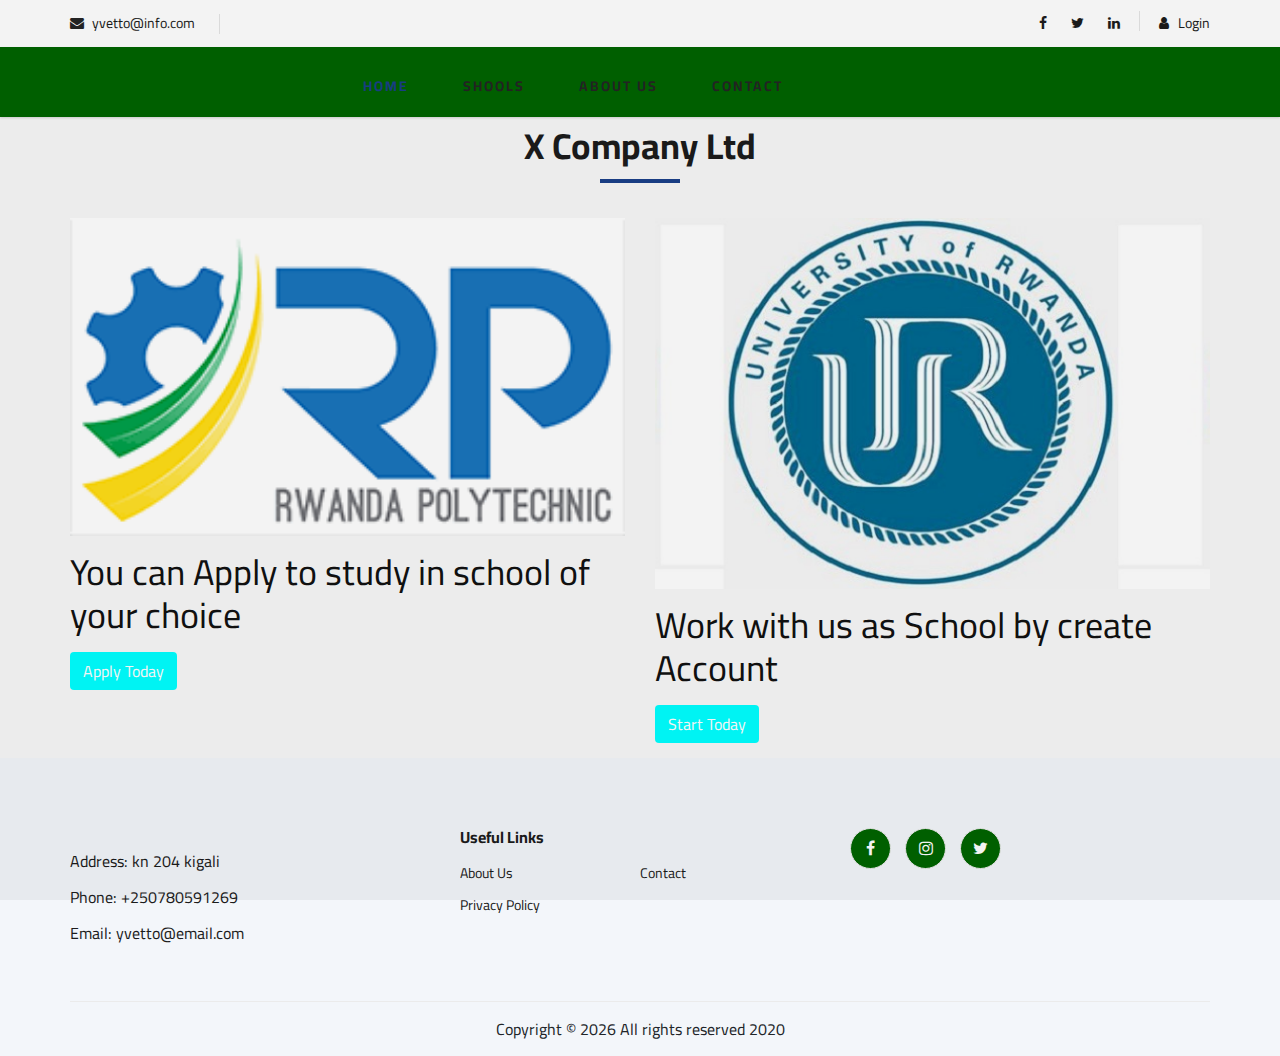
==== commit 909b475d: "tee" ====
--- a/index.html
+++ b/index.html
@@ -32,58 +32,42 @@
     <!-- Humberger Begin -->
     <div class="humberger__menu__overlay"></div>
     <div class="humberger__menu__wrapper">
-        <div class="humberger__menu__logo">
-            <a href="#"><img src="img/logo.png" alt=""></a>
-        </div>
-        <div class="humberger__menu__cart">
-            <ul>
-                <li><a href="#"><i class="fa fa-heart"></i> <span>1</span></a></li>
-                <li><a href="#"><i class="fa fa-shopping-bag"></i> <span>3</span></a></li>
-            </ul>
-            <div class="header__cart__price">item: <span>$150.00</span></div>
-        </div>
+       
+       
         <div class="humberger__menu__widget">
-            <div class="header__top__right__language">
-                <img src="img/language.png" alt="">
-                <div>English</div>
-                <span class="arrow_carrot-down"></span>
-                <ul>
-                    <li><a href="#">Kinyarwanda</a></li>
-                    <li><a href="#">English</a></li>
-                </ul>
-            </div>
+          
             <div class="header__top__right__auth">
-                <a href="#"><i class="fa fa-user"></i> Login</a>
+                <a href="login.php"><i class="fa fa-user"></i> Login</a>
             </div>
         </div>
         <nav class="humberger__menu__nav mobile-menu">
             <ul>
                 <li class="active"><a href="#">Home</a></li>
-                <li><a href="shools.html">Shools</a></li>
+                <li><a href="shools.php">Shools</a></li>
                 <li><a href="./contact.html">About Us</a></li>
                 <li><a href="./contact.html">Contact</a></li>
             </ul>
         </nav>
         <div id="mobile-menu-wrap"></div>
-        
+
         <div class="humberger__menu__contact">
             <ul>
-                <li><i class="fa fa-envelope"></i> t&t_it_group@info.rw</li>
+                <li><i class="fa fa-envelope"></i> yvetto@info.com</li>
                 <li></li>
             </ul>
         </div>
     </div>
-    <!-- Humberger End -->
+
 
     <!-- Header Section Begin -->
     <header class="header">
-        <div class="header__top">
+        <div class="header__top" style="background:white ">
             <div class="container">
                 <div class="row">
                     <div class="col-lg-6 col-md-6">
                         <div class="header__top__left">
                             <ul>
-                                <li><i class="fa fa-envelope"></i> t&t_it_group@info.rw</li>
+                                <li><i class="fa fa-envelope"></i> yvetto@info.com</li>
                                 <li></li>
                             </ul>
                         </div>
@@ -96,42 +80,34 @@
                                 <a href="#"><i class="fa fa-linkedin"></i></a>
 
                             </div>
-                            <div class="header__top__right__language">
-                                <img src="img/language.png" alt="">
-                                <div>English</div>
-                                <span class="arrow_carrot-down"></span>
-                                <ul>
-                                    <li><a href="#">Kinyarwanda</a></li>
-                                    <li><a href="#">English</a></li>
-                                </ul>
+                           
+                            <div class="header__top__right__auth">
+                                <a href="login.php"><i class="fa fa-user"></i> Login</a>
                             </div>
-                            <div class="header__top__right__auth">
-                                <a href="#"><i class="fa fa-user"></i> Login</a>
-                            </div>
-                        </div>
-                    </div>
-                </div>
-            </div>
-        </div>
-        <div class="div_header mb-2">
+                        </div>
+                    </div>
+                </div>
+            </div>
+        </div>
+        <div class="div_header mb-2" style="background-color:darkgreen; height: 70px ">
             <div class="container">
                 <div class="row">
                     <div class="col-lg-3">
                         <div class="header__logo">
-                            <a href="./index.html"><img src="img/logo.png" alt=""></a>
+                            
                         </div>
                     </div>
                     <div class="col-lg-6">
                         <nav class="header__menu">
                             <ul>
                                 <li class="active"><a href="#">Home</a></li>
-                                <li><a href="shools.html">Shools</a></li>
+                                <li><a href="shools.php">Shools</a></li>
                                 <li><a href="./about.html">About Us</a></li>
                                 <li><a href="./contact.html">Contact</a></li>
                             </ul>
                         </nav>
                     </div>
-                    
+
                 </div>
                 <div class="humberger__open">
                     <i class="fa fa-bars"></i>
@@ -146,12 +122,32 @@
             <div class="section-title">
                 <h2 class="text-center">X Company Ltd</h2>
             </div>
-            <div class="row text-center p-10" style="background-color: white;">
-                <p>Welcome to x company the best company that link you with different schools in our country</p>
-            </div>
-            <!-- <div class="product__pagination text-center">
-                <a href="teams.html" style="width: 2.5cm;">SEE ALL</a>
-            </div> -->
+           <div class="row">
+  <div class="col-md-6">
+    <div class="thumbnail">
+      <a href="">
+        <img src="img/iprc.png" alt="Lights" style="width:100%">
+        <div class="caption">
+          <p><h2>You can Apply to study in school of your choice</h2></p>
+          <p><button style="background: cyan;color: white" class="btn">Apply Today</button></p>
+        </div>
+      </a>
+    </div>
+  </div>
+  <div class="col-md-6">
+    <div class="thumbnail">
+      <a href="/w3images/nature.jpg">
+        <img src="img/ur.jpg" alt="Nature" style="width:100%">
+        <div class="caption">
+          <p><h2>Work with us as School by create Account</h2></p>
+                    <p><button style="background: cyan;color: white" class="btn">Start Today</button></p>
+
+        </div>
+      </a>
+    </div>
+  </div>
+ 
+</div>
         </div>
     </section>
 
@@ -163,12 +159,11 @@
                 <div class="col-lg-3 col-md-6 col-sm-6">
                     <div class="footer__about">
                         <div class="footer__about__logo">
-                            <a href="./index.html"><img src="img/logo.png" alt=""></a>
                         </div>
                         <ul>
                             <li>Address: kn 204 kigali</li>
                             <li>Phone: +250780591269</li>
-                            <li>Email: t&t_it_group@info.rw</li>
+                            <li>Email: yvetto@email.com</li>
                         </ul>
                     </div>
                 </div>
@@ -177,34 +172,26 @@
                         <h6>Useful Links</h6>
                         <ul>
                             <li><a href="#">About Us</a></li>
-                            <!-- <li><a href="#">About Our Shop</a></li>
-                            <li><a href="#">Secure Shopping</a></li>
-                            <li><a href="#">Delivery infomation</a></li> -->
+                           
                             <li><a href="#">Privacy Policy</a></li>
-                            <!-- <li><a href="#">Our Sitemap</a></li> -->
+                            
                         </ul>
                         <ul>
-                            <!-- <li><a href="#">Who We Are</a></li>
-                            <li><a href="#">Our Services</a></li>
-                            <li><a href="#">Projects</a></li> -->
+                           
                             <li><a href="#">Contact</a></li>
-                            <li><a href="#">Innovation</a></li>
-                            <!-- <li><a href="#">Testimonials</a></li> -->
+                       
+                     
                         </ul>
                     </div>
                 </div>
                 <div class="col-lg-4 col-md-12">
                     <div class="footer__widget">
-                        <h6>Join Our Newsletter Now</h6>
-                        <p>Get E-mail updates about our latest shop and special offers.</p>
-                        <form action="#">
-                            <input type="text" placeholder="Enter your mail">
-                            <button type="submit" class="site-btn">Subscribe</button>
-                        </form>
+                      
+                      
                         <div class="footer__widget__social">
-                            <a href="#"><i class="fa fa-facebook"></i></a>
-                            <a href="#"><i class="fa fa-instagram"></i></a>
-                            <a href="#"><i class="fa fa-twitter"></i></a>
+                            <a href="#" style="background: darkgreen;color: white"><i class="fa fa-facebook"></i></a>
+                            <a href="#" style="background: darkgreen;color: white"><i class="fa fa-instagram"></i></a>
+                            <a href="#" style="background: darkgreen;color: white"><i class="fa fa-twitter"></i></a>
 
                         </div>
                     </div>
@@ -214,8 +201,8 @@
                 <div class="col-lg-12">
                     <div class="footer__copyright text-center">
                         Copyright &copy;
-                        <script>document.write(new Date().getFullYear());</script> All rights reserved by <b>T&T IT
-                            GROUP
+                        <script>document.write(new Date().getFullYear());</script> All rights reserved 2020 <b>
+                            
                         </b>
                     </div>
                 </div>
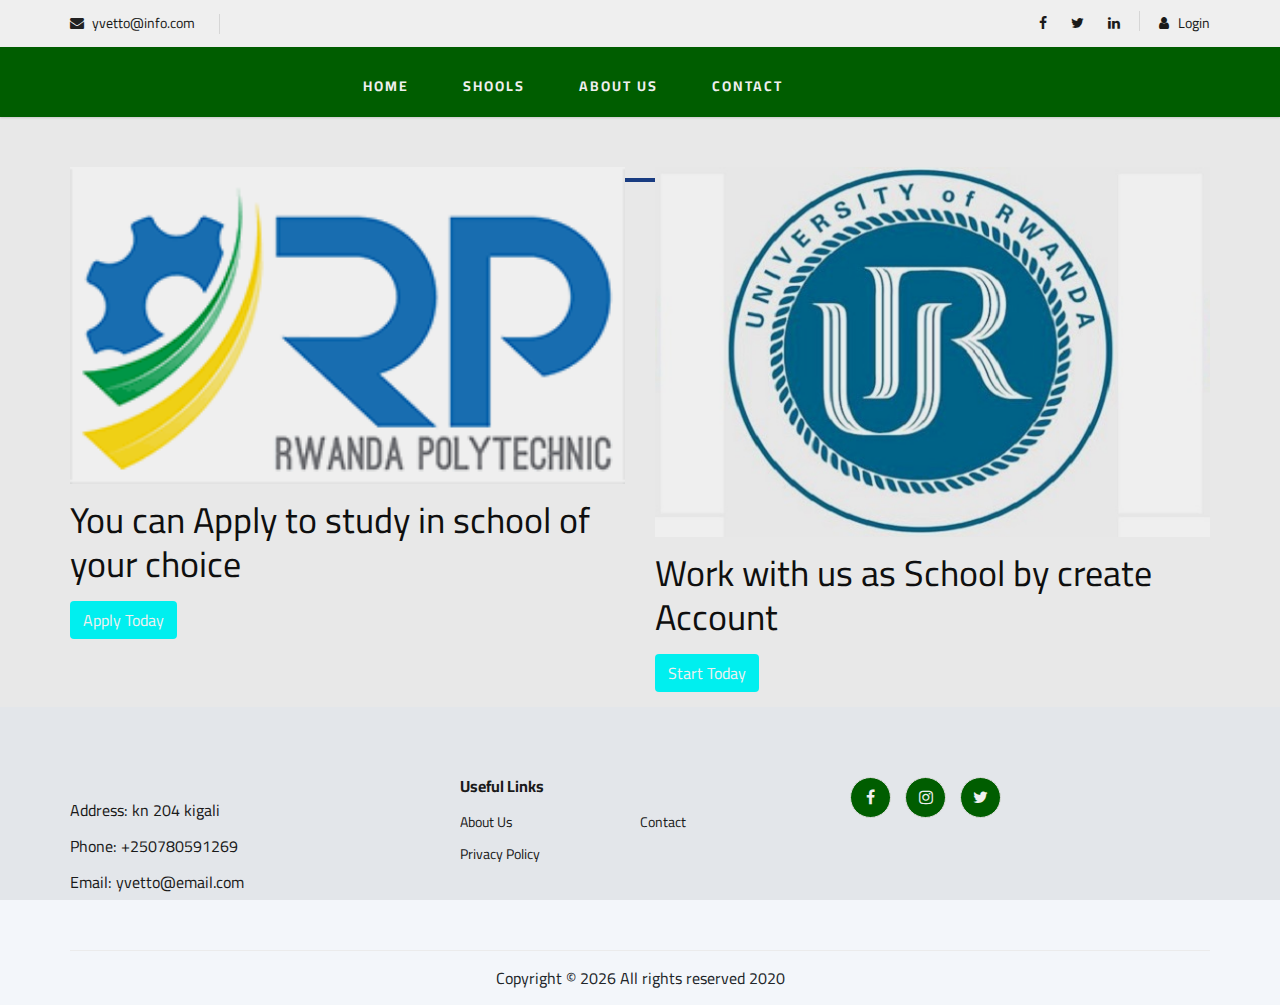
==== commit 878b45a2: "tee" ====
--- a/index.html
+++ b/index.html
@@ -100,10 +100,10 @@
                     <div class="col-lg-6">
                         <nav class="header__menu">
                             <ul>
-                                <li class="active"><a href="#">Home</a></li>
-                                <li><a href="shools.php">Shools</a></li>
-                                <li><a href="./about.html">About Us</a></li>
-                                <li><a href="./contact.html">Contact</a></li>
+                                <li class="active" style="color: white"><a href="#" style="color: white" >Home</a></li>
+                                <li ><a href="shools.php" style="color: white">Shools</a></li>
+                                <li><a href="./about.html" style="color: white">About Us</a></li>
+                                <li><a href="./contact.html" style="color: white">Contact</a></li>
                             </ul>
                         </nav>
                     </div>
@@ -120,7 +120,7 @@
     <section class="categories">
         <div class="container">
             <div class="section-title">
-                <h2 class="text-center">X Company Ltd</h2>
+                <h2 class="text-center"></h2>
             </div>
            <div class="row">
   <div class="col-md-6">
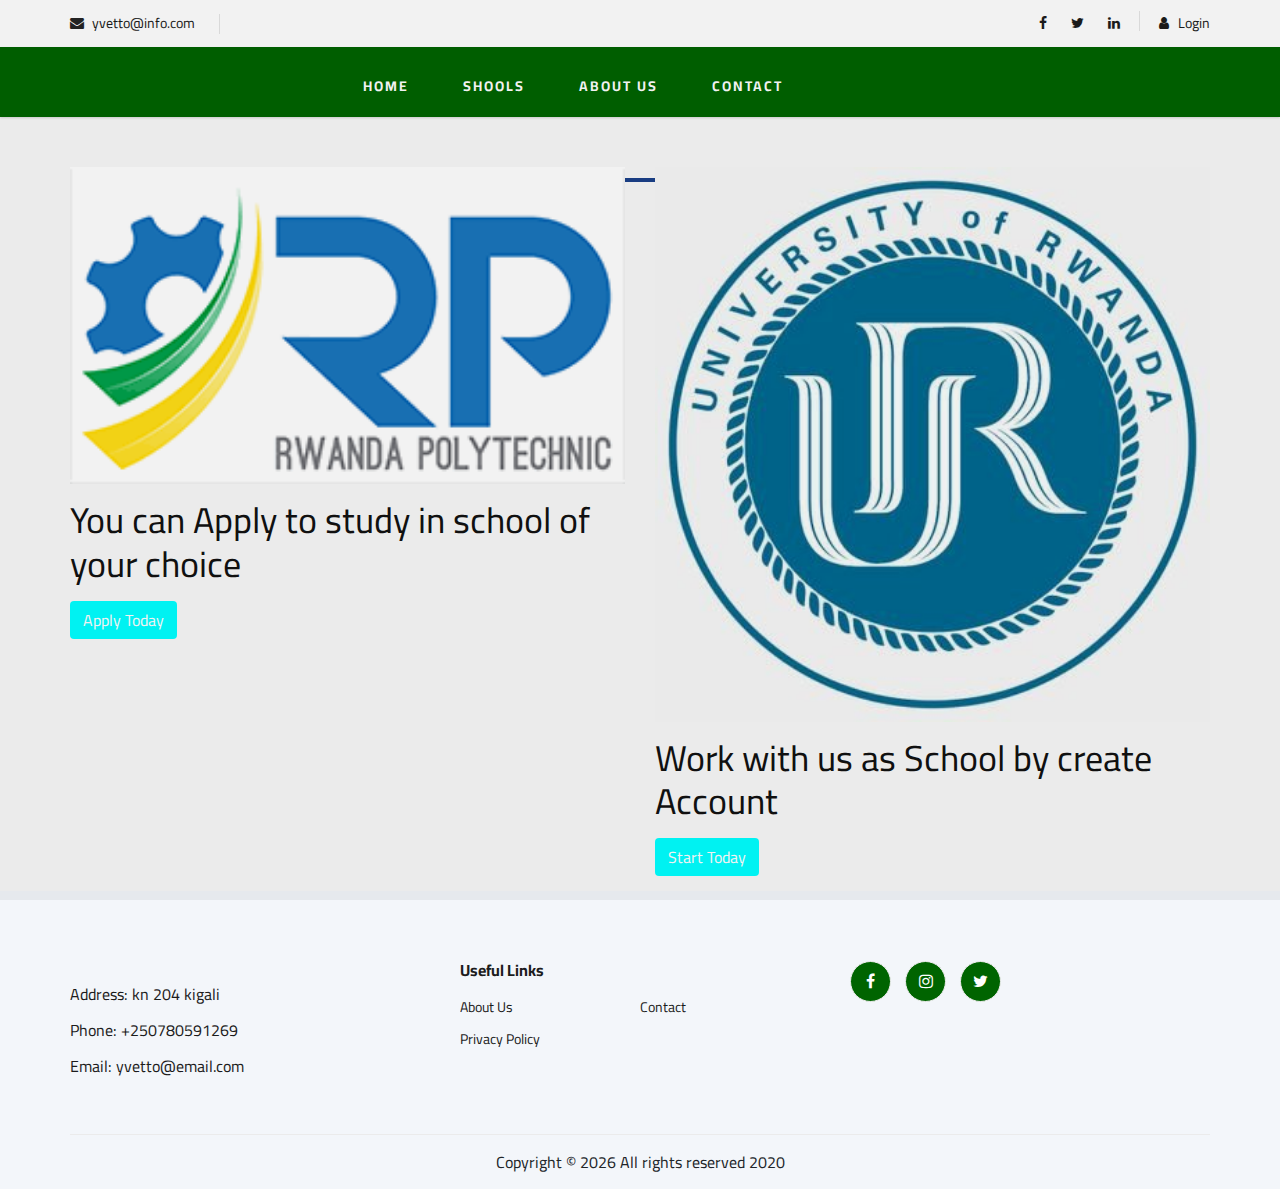
==== commit aca82a9e: "ok" ====
--- a/index.html
+++ b/index.html
@@ -32,10 +32,10 @@
     <!-- Humberger Begin -->
     <div class="humberger__menu__overlay"></div>
     <div class="humberger__menu__wrapper">
-       
-       
+
+
         <div class="humberger__menu__widget">
-          
+
             <div class="header__top__right__auth">
                 <a href="login.php"><i class="fa fa-user"></i> Login</a>
             </div>
@@ -80,7 +80,7 @@
                                 <a href="#"><i class="fa fa-linkedin"></i></a>
 
                             </div>
-                           
+
                             <div class="header__top__right__auth">
                                 <a href="login.php"><i class="fa fa-user"></i> Login</a>
                             </div>
@@ -94,14 +94,14 @@
                 <div class="row">
                     <div class="col-lg-3">
                         <div class="header__logo">
-                            
+
                         </div>
                     </div>
                     <div class="col-lg-6">
                         <nav class="header__menu">
                             <ul>
-                                <li class="active" style="color: white"><a href="#" style="color: white" >Home</a></li>
-                                <li ><a href="shools.php" style="color: white">Shools</a></li>
+                                <li class="active" style="color: white"><a href="#" style="color: white">Home</a></li>
+                                <li><a href="shools.php" style="color: white">Shools</a></li>
                                 <li><a href="./about.html" style="color: white">About Us</a></li>
                                 <li><a href="./contact.html" style="color: white">Contact</a></li>
                             </ul>
@@ -122,32 +122,36 @@
             <div class="section-title">
                 <h2 class="text-center"></h2>
             </div>
-           <div class="row">
-  <div class="col-md-6">
-    <div class="thumbnail">
-      <a href="">
-        <img src="img/iprc.png" alt="Lights" style="width:100%">
-        <div class="caption">
-          <p><h2>You can Apply to study in school of your choice</h2></p>
-          <p><button style="background: cyan;color: white" class="btn">Apply Today</button></p>
-        </div>
-      </a>
-    </div>
-  </div>
-  <div class="col-md-6">
-    <div class="thumbnail">
-      <a href="/w3images/nature.jpg">
-        <img src="img/ur.jpg" alt="Nature" style="width:100%">
-        <div class="caption">
-          <p><h2>Work with us as School by create Account</h2></p>
-                    <p><button style="background: cyan;color: white" class="btn">Start Today</button></p>
-
-        </div>
-      </a>
-    </div>
-  </div>
- 
-</div>
+            <div class="row">
+                <div class="col-md-6">
+                    <div class="thumbnail">
+                        <a href="">
+                            <img src="img/iprc.png" alt="Lights" style="width:100%">
+                            <div class="caption">
+                                <p>
+                                <h2>You can Apply to study in school of your choice</h2>
+                                </p>
+                                <p><button style="background: cyan;color: white" class="btn">Apply Today</button></p>
+                            </div>
+                        </a>
+                    </div>
+                </div>
+                <div class="col-md-6">
+                    <div class="thumbnail">
+                        <a href="/w3images/nature.jpg">
+                            <img src="img/ur.jpg" alt="Nature" style="width:100%">
+                            <div class="caption">
+                                <p>
+                                <h2>Work with us as School by create Account</h2>
+                                </p>
+                                <p><button style="background: cyan;color: white" class="btn">Start Today</button></p>
+
+                            </div>
+                        </a>
+                    </div>
+                </div>
+
+            </div>
         </div>
     </section>
 
@@ -172,22 +176,22 @@
                         <h6>Useful Links</h6>
                         <ul>
                             <li><a href="#">About Us</a></li>
-                           
+
                             <li><a href="#">Privacy Policy</a></li>
-                            
+
                         </ul>
                         <ul>
-                           
+
                             <li><a href="#">Contact</a></li>
-                       
-                     
+
+
                         </ul>
                     </div>
                 </div>
                 <div class="col-lg-4 col-md-12">
                     <div class="footer__widget">
-                      
-                      
+
+
                         <div class="footer__widget__social">
                             <a href="#" style="background: darkgreen;color: white"><i class="fa fa-facebook"></i></a>
                             <a href="#" style="background: darkgreen;color: white"><i class="fa fa-instagram"></i></a>
@@ -202,7 +206,7 @@
                     <div class="footer__copyright text-center">
                         Copyright &copy;
                         <script>document.write(new Date().getFullYear());</script> All rights reserved 2020 <b>
-                            
+
                         </b>
                     </div>
                 </div>
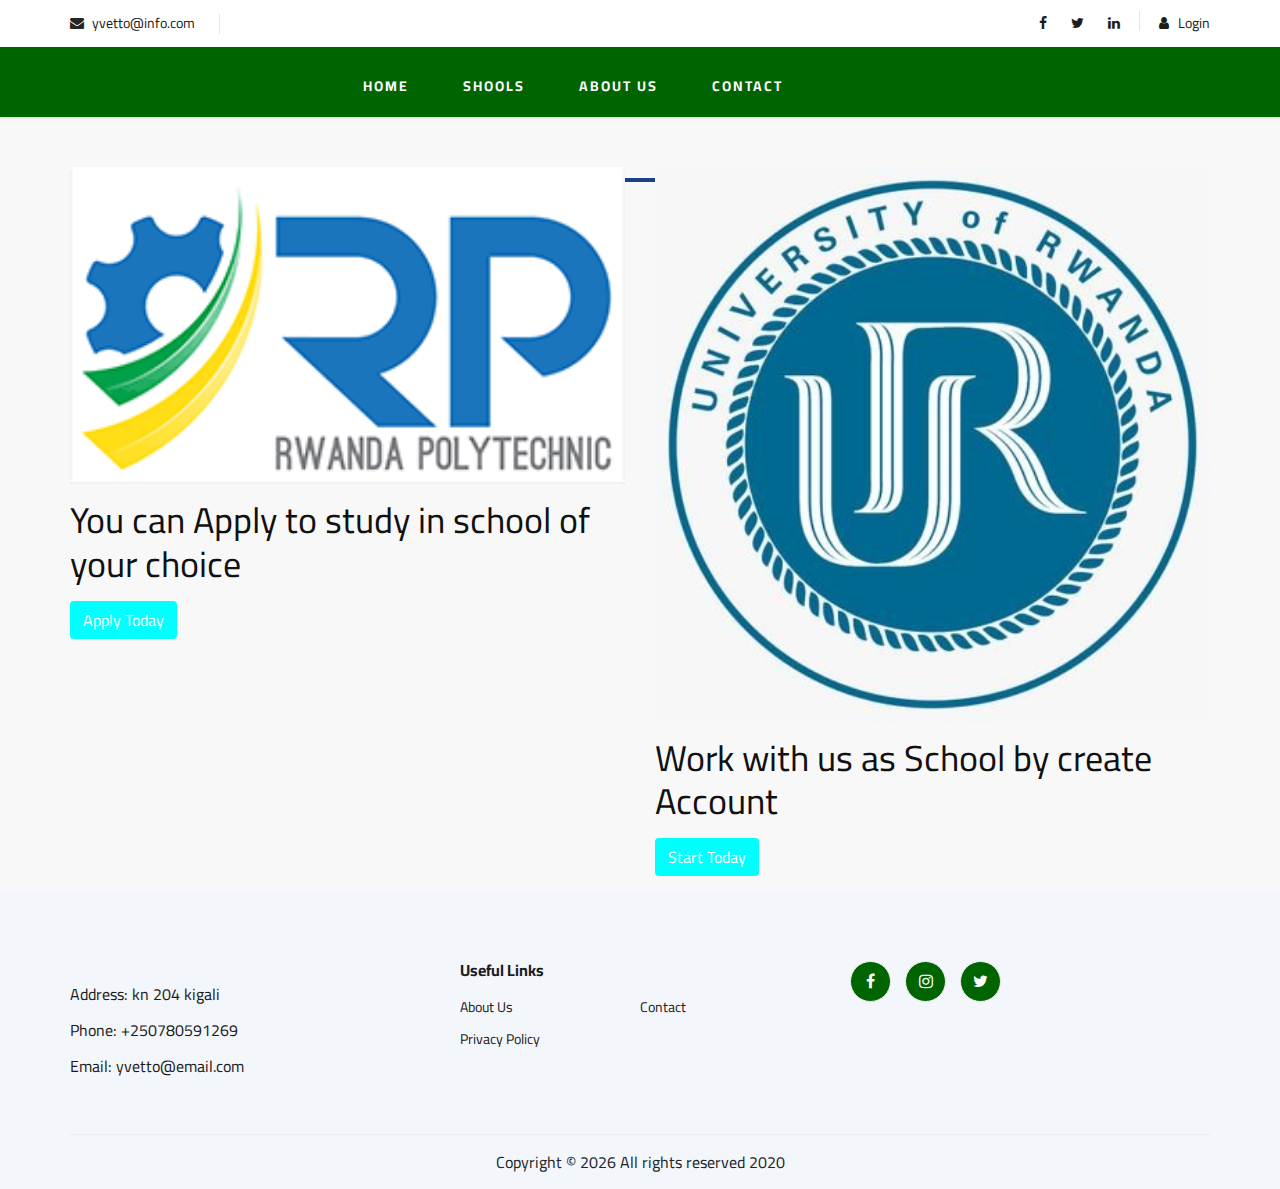
==== commit 0e541561: "teee" ====
--- a/index.html
+++ b/index.html
@@ -25,17 +25,17 @@
 
 <body>
     <!-- Page Preloder -->
-    <div id="preloder">
+   <!--  <div id="preloder">
         <div class="loader"></div>
-    </div>
+    </div> -->
 
     <!-- Humberger Begin -->
     <div class="humberger__menu__overlay"></div>
     <div class="humberger__menu__wrapper">
-
-
+       
+       
         <div class="humberger__menu__widget">
-
+          
             <div class="header__top__right__auth">
                 <a href="login.php"><i class="fa fa-user"></i> Login</a>
             </div>
@@ -80,7 +80,7 @@
                                 <a href="#"><i class="fa fa-linkedin"></i></a>
 
                             </div>
-
+                           
                             <div class="header__top__right__auth">
                                 <a href="login.php"><i class="fa fa-user"></i> Login</a>
                             </div>
@@ -94,14 +94,14 @@
                 <div class="row">
                     <div class="col-lg-3">
                         <div class="header__logo">
-
+                            
                         </div>
                     </div>
                     <div class="col-lg-6">
                         <nav class="header__menu">
                             <ul>
-                                <li class="active" style="color: white"><a href="#" style="color: white">Home</a></li>
-                                <li><a href="shools.php" style="color: white">Shools</a></li>
+                                <li class="active" style="color: white"><a href="#" style="color: white" >Home</a></li>
+                                <li ><a href="shools.php" style="color: white">Shools</a></li>
                                 <li><a href="./about.html" style="color: white">About Us</a></li>
                                 <li><a href="./contact.html" style="color: white">Contact</a></li>
                             </ul>
@@ -122,36 +122,32 @@
             <div class="section-title">
                 <h2 class="text-center"></h2>
             </div>
-            <div class="row">
-                <div class="col-md-6">
-                    <div class="thumbnail">
-                        <a href="">
-                            <img src="img/iprc.png" alt="Lights" style="width:100%">
-                            <div class="caption">
-                                <p>
-                                <h2>You can Apply to study in school of your choice</h2>
-                                </p>
-                                <p><button style="background: cyan;color: white" class="btn">Apply Today</button></p>
-                            </div>
-                        </a>
-                    </div>
-                </div>
-                <div class="col-md-6">
-                    <div class="thumbnail">
-                        <a href="/w3images/nature.jpg">
-                            <img src="img/ur.jpg" alt="Nature" style="width:100%">
-                            <div class="caption">
-                                <p>
-                                <h2>Work with us as School by create Account</h2>
-                                </p>
-                                <p><button style="background: cyan;color: white" class="btn">Start Today</button></p>
-
-                            </div>
-                        </a>
-                    </div>
-                </div>
-
-            </div>
+           <div class="row">
+  <div class="col-md-6">
+    <div class="thumbnail">
+      <a href="">
+        <img src="img/iprc.png" alt="Lights" style="width:100%">
+        <div class="caption">
+          <p><h2>You can Apply to study in school of your choice</h2></p>
+          <p><button style="background: cyan;" class="btn"><a style="color: white"  href="login.php">Apply Today</a></button></p>
+        </div>
+      </a>
+    </div>
+  </div>
+  <div class="col-md-6">
+    <div class="thumbnail">
+      <a href="/w3images/nature.jpg">
+        <img src="img/ur.jpg" alt="Nature" style="width:100%">
+        <div class="caption">
+          <p><h2>Work with us as School by create Account</h2></p>
+                    <p><button style="background: cyan;color: white" class="btn">Start Today</button></p>
+
+        </div>
+      </a>
+    </div>
+  </div>
+ 
+</div>
         </div>
     </section>
 
@@ -176,22 +172,22 @@
                         <h6>Useful Links</h6>
                         <ul>
                             <li><a href="#">About Us</a></li>
-
+                           
                             <li><a href="#">Privacy Policy</a></li>
-
+                            
                         </ul>
                         <ul>
-
+                           
                             <li><a href="#">Contact</a></li>
-
-
+                       
+                     
                         </ul>
                     </div>
                 </div>
                 <div class="col-lg-4 col-md-12">
                     <div class="footer__widget">
-
-
+                      
+                      
                         <div class="footer__widget__social">
                             <a href="#" style="background: darkgreen;color: white"><i class="fa fa-facebook"></i></a>
                             <a href="#" style="background: darkgreen;color: white"><i class="fa fa-instagram"></i></a>
@@ -206,7 +202,7 @@
                     <div class="footer__copyright text-center">
                         Copyright &copy;
                         <script>document.write(new Date().getFullYear());</script> All rights reserved 2020 <b>
-
+                            
                         </b>
                     </div>
                 </div>
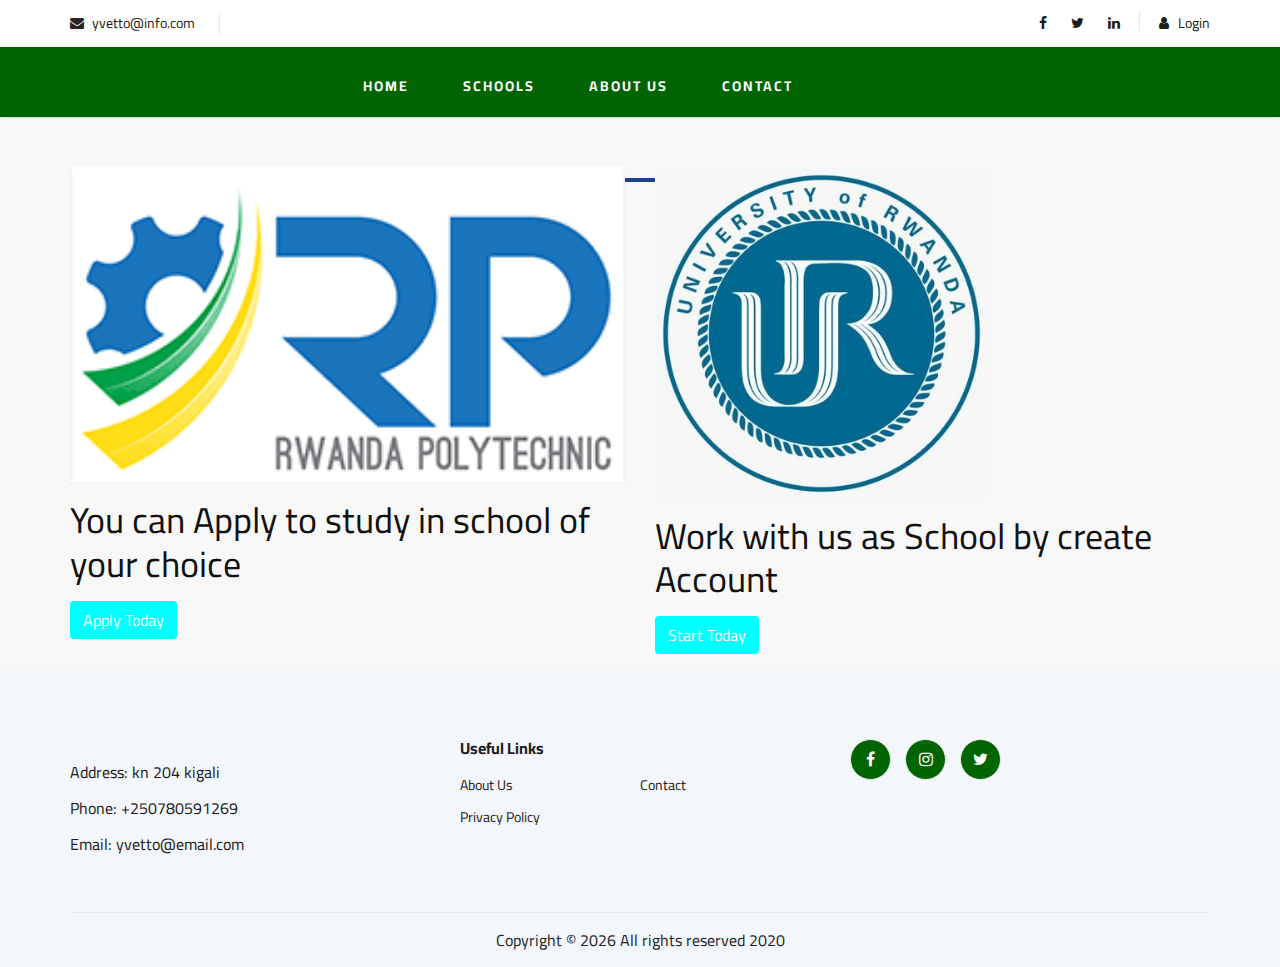
==== commit e8133452: "Merge branch 'main' of https://github.com/alaintresor/shools_project into main" ====
--- a/index.html
+++ b/index.html
@@ -25,17 +25,17 @@
 
 <body>
     <!-- Page Preloder -->
-   <!--  <div id="preloder">
+    <!--  <div id="preloder">
         <div class="loader"></div>
     </div> -->
 
     <!-- Humberger Begin -->
     <div class="humberger__menu__overlay"></div>
     <div class="humberger__menu__wrapper">
-       
-       
+
+
         <div class="humberger__menu__widget">
-          
+
             <div class="header__top__right__auth">
                 <a href="login.php"><i class="fa fa-user"></i> Login</a>
             </div>
@@ -43,7 +43,7 @@
         <nav class="humberger__menu__nav mobile-menu">
             <ul>
                 <li class="active"><a href="#">Home</a></li>
-                <li><a href="shools.php">Shools</a></li>
+                <li><a href="schools.php">Schools</a></li>
                 <li><a href="./contact.html">About Us</a></li>
                 <li><a href="./contact.html">Contact</a></li>
             </ul>
@@ -80,7 +80,7 @@
                                 <a href="#"><i class="fa fa-linkedin"></i></a>
 
                             </div>
-                           
+
                             <div class="header__top__right__auth">
                                 <a href="login.php"><i class="fa fa-user"></i> Login</a>
                             </div>
@@ -94,14 +94,14 @@
                 <div class="row">
                     <div class="col-lg-3">
                         <div class="header__logo">
-                            
+
                         </div>
                     </div>
                     <div class="col-lg-6">
                         <nav class="header__menu">
                             <ul>
-                                <li class="active" style="color: white"><a href="#" style="color: white" >Home</a></li>
-                                <li ><a href="shools.php" style="color: white">Shools</a></li>
+                                <li class="active" style="color: white"><a href="#" style="color: white">Home</a></li>
+                                <li><a href="schools.php" style="color: white">Schools</a></li>
                                 <li><a href="./about.html" style="color: white">About Us</a></li>
                                 <li><a href="./contact.html" style="color: white">Contact</a></li>
                             </ul>
@@ -122,32 +122,38 @@
             <div class="section-title">
                 <h2 class="text-center"></h2>
             </div>
-           <div class="row">
-  <div class="col-md-6">
-    <div class="thumbnail">
-      <a href="">
-        <img src="img/iprc.png" alt="Lights" style="width:100%">
-        <div class="caption">
-          <p><h2>You can Apply to study in school of your choice</h2></p>
-          <p><button style="background: cyan;" class="btn"><a style="color: white"  href="login.php">Apply Today</a></button></p>
-        </div>
-      </a>
-    </div>
-  </div>
-  <div class="col-md-6">
-    <div class="thumbnail">
-      <a href="/w3images/nature.jpg">
-        <img src="img/ur.jpg" alt="Nature" style="width:100%">
-        <div class="caption">
-          <p><h2>Work with us as School by create Account</h2></p>
-                    <p><button style="background: cyan;color: white" class="btn">Start Today</button></p>
-
-        </div>
-      </a>
-    </div>
-  </div>
- 
-</div>
+            <div class="row">
+                <div class="col-md-6">
+                    <div class="thumbnail">
+
+                        <img src="img/iprc.png" alt="Lights" style="width:100%">
+                        <div class="caption">
+                            <p>
+                            <h2>You can Apply to study in school of your choice</h2>
+                            </p>
+                            <p><a href="schools.php"><button style="background: cyan;color: white" class="btn">Apply
+                                        Today</button></a></p>
+                        </div>
+
+                    </div>
+                </div>
+                <div class="col-md-6">
+                    <div class="thumbnail">
+
+                        <img src="img/ur.jpg" alt="Nature" style="width:60%">
+                        <div class="caption">
+                            <p>
+                            <h2>Work with us as School by create Account</h2>
+                            </p>
+                            <p><a href="new_school.html"><button style="background: cyan;color: white" class="btn">Start
+                                        Today</button></a></p>
+
+                        </div>
+
+                    </div>
+                </div>
+
+            </div>
         </div>
     </section>
 
@@ -172,22 +178,22 @@
                         <h6>Useful Links</h6>
                         <ul>
                             <li><a href="#">About Us</a></li>
-                           
+
                             <li><a href="#">Privacy Policy</a></li>
-                            
+
                         </ul>
                         <ul>
-                           
+
                             <li><a href="#">Contact</a></li>
-                       
-                     
+
+
                         </ul>
                     </div>
                 </div>
                 <div class="col-lg-4 col-md-12">
                     <div class="footer__widget">
-                      
-                      
+
+
                         <div class="footer__widget__social">
                             <a href="#" style="background: darkgreen;color: white"><i class="fa fa-facebook"></i></a>
                             <a href="#" style="background: darkgreen;color: white"><i class="fa fa-instagram"></i></a>
@@ -202,7 +208,7 @@
                     <div class="footer__copyright text-center">
                         Copyright &copy;
                         <script>document.write(new Date().getFullYear());</script> All rights reserved 2020 <b>
-                            
+
                         </b>
                     </div>
                 </div>
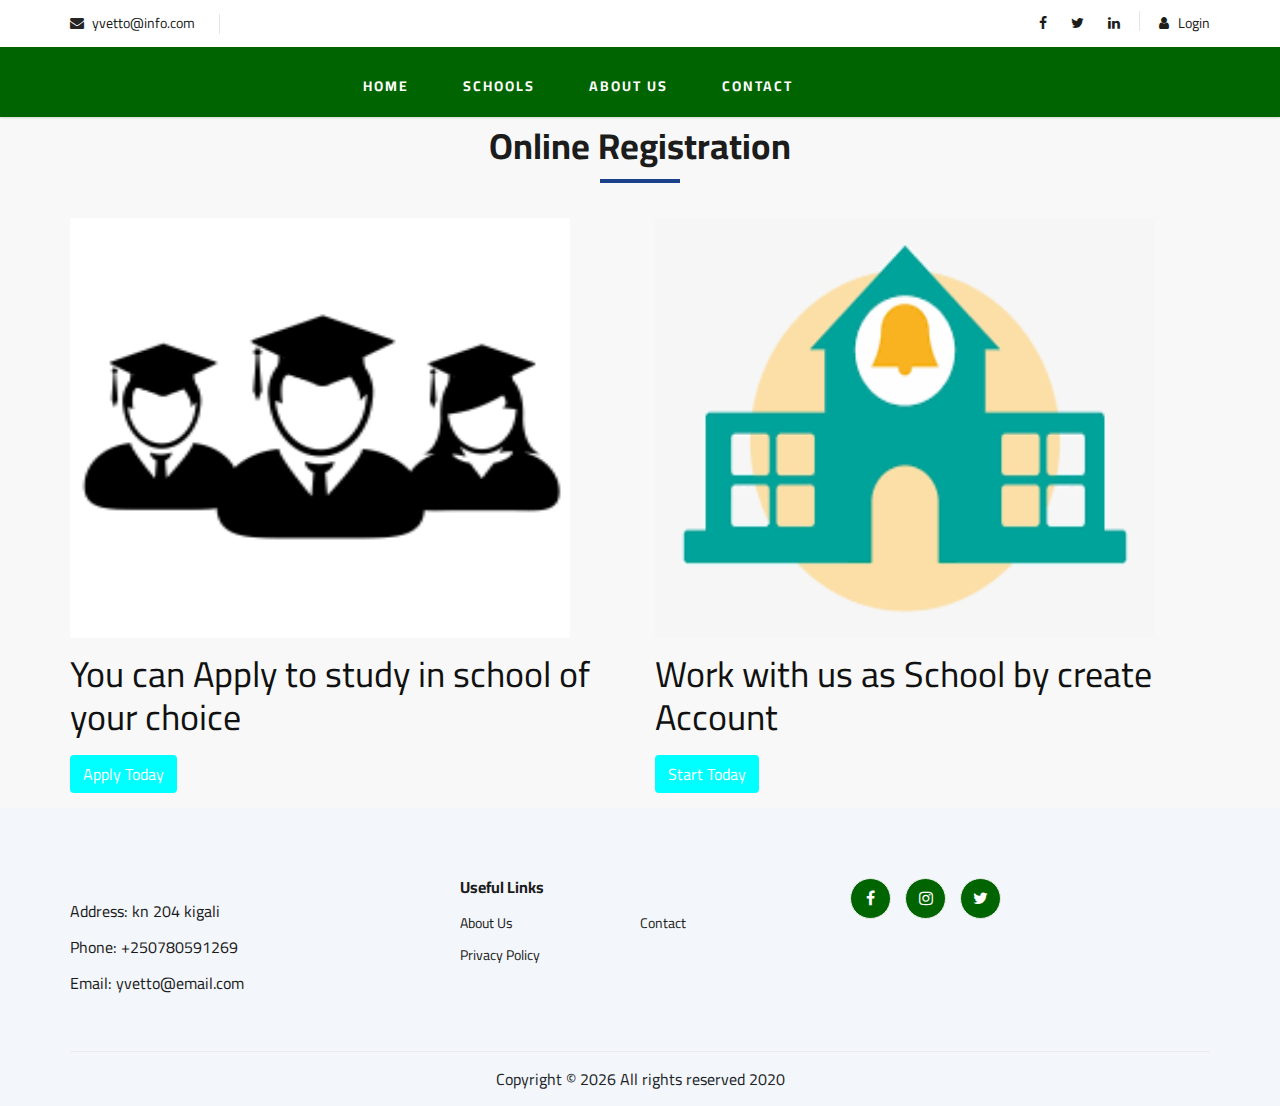
==== commit 674620ae: "updating files" ====
--- a/index.html
+++ b/index.html
@@ -45,7 +45,7 @@
                 <li class="active"><a href="#">Home</a></li>
                 <li><a href="schools.php">Schools</a></li>
                 <li><a href="./contact.html">About Us</a></li>
-                <li><a href="./contact.html">Contact</a></li>
+                <li><a href="#">Contact</a></li>
             </ul>
         </nav>
         <div id="mobile-menu-wrap"></div>
@@ -103,7 +103,7 @@
                                 <li class="active" style="color: white"><a href="#" style="color: white">Home</a></li>
                                 <li><a href="schools.php" style="color: white">Schools</a></li>
                                 <li><a href="./about.html" style="color: white">About Us</a></li>
-                                <li><a href="./contact.html" style="color: white">Contact</a></li>
+                                <li><a href="#" style="color: white">Contact</a></li>
                             </ul>
                         </nav>
                     </div>
@@ -120,13 +120,13 @@
     <section class="categories">
         <div class="container">
             <div class="section-title">
-                <h2 class="text-center"></h2>
+                <h2 class="text-center">Online Registration</h2>
             </div>
             <div class="row">
                 <div class="col-md-6">
                     <div class="thumbnail">
 
-                        <img src="img/iprc.png" alt="Lights" style="width:100%">
+                        <img src="img/stu.png" alt="Lights" style="width:500px; height:420px">
                         <div class="caption">
                             <p>
                             <h2>You can Apply to study in school of your choice</h2>
@@ -140,12 +140,12 @@
                 <div class="col-md-6">
                     <div class="thumbnail">
 
-                        <img src="img/ur.jpg" alt="Nature" style="width:60%">
+                        <img src="img/school.png" alt="Nature" style="width:500px; height:420px">
                         <div class="caption">
                             <p>
                             <h2>Work with us as School by create Account</h2>
                             </p>
-                            <p><a href="new_school.html"><button style="background: cyan;color: white" class="btn">Start
+                            <p><a href="new_school.php"><button style="background: cyan;color: white" class="btn">Start
                                         Today</button></a></p>
 
                         </div>
